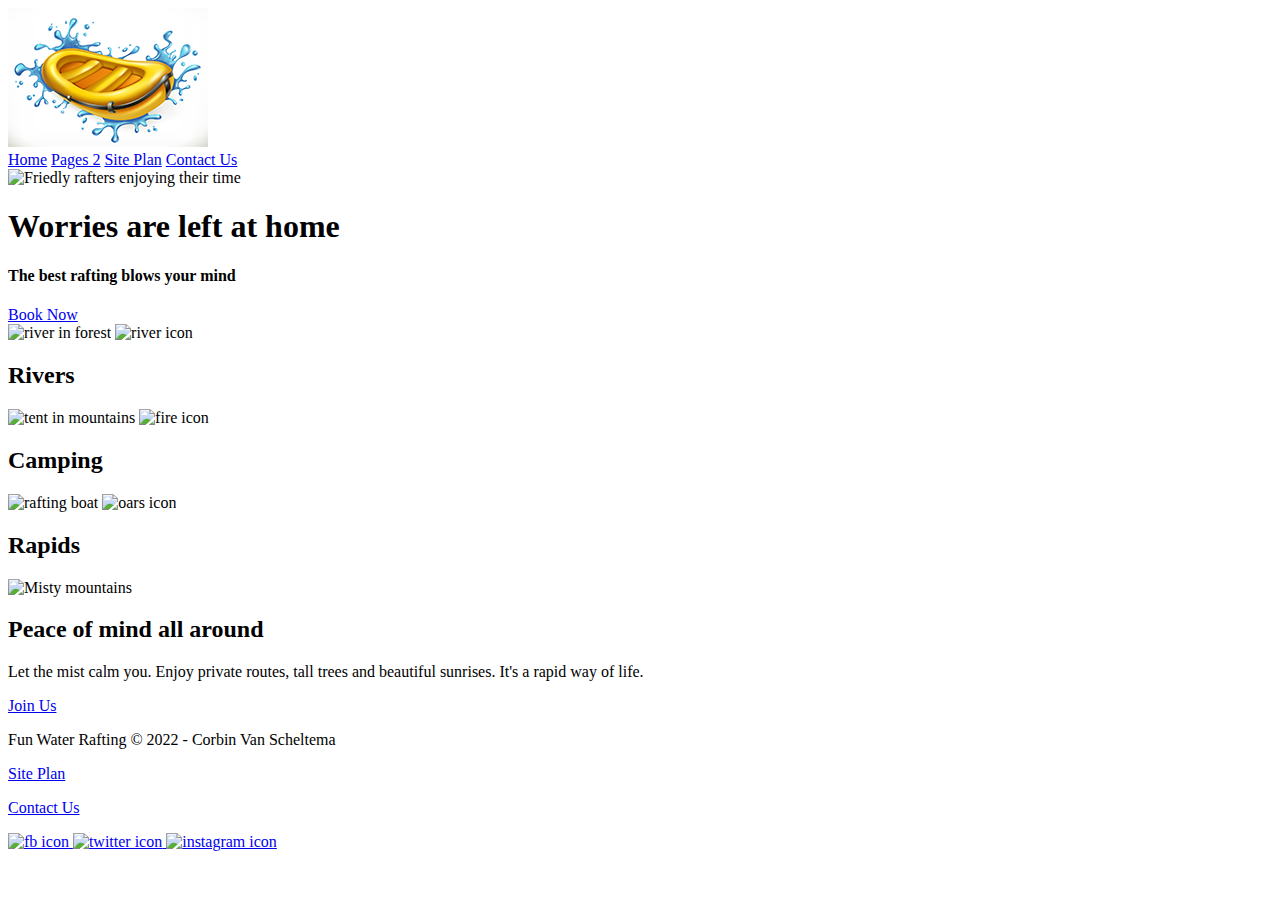
==== wwr/index.html @ 4d09a05f "Add files via upload" ====
<!DOCTYPE html>
<html lang="en">
<head>
    <meta charset="UTF-8">
    <meta http-equiv="X-UA-Compatible" content="IE=edge">
    <meta name="viewport" content="width=device-width, initial-scale=1.0">
    <title>Fun Water Rafting | Adventure River Expierence | Home</title>
</head>
<body>
    <header>
        <a id="logo_link" href="index.html">
            <img class="logo" src="images/raft.png" alt="Fun Water Logo">
        </a>
        <nav>
            <a href="index.html">Home</a>
            <a href="#">Pages 2</a>
            <a href="site-plan-rafting.html">Site Plan</a>
            <a href="contactus.html">Contact Us</a>
        </nav>
</header>
<div id="hero">
    <div id="hero-box">
        <img id="hero-img" src="images/hero.jpg" alt="Friedly rafters enjoying their time">
    </div>
    <section id="hero-msg">
        <h1 class="home-title">Worries are left at home</h1>
        <h4>The best rafting blows your mind</h4>
        <div class='button-box'>
            <a class='book' href="rates.html">Book Now</a>
        </div>
    </section>
</div>
<main class="home-grid"></main>
    <section class="rivers-card">
        <img class="card-img" src="images/rivers.jpg" alt="river in forest">
        <img class="icon" src="images/river_icon.png" alt="river icon">
        <h2>Rivers</h2>
    </section>
    <section class="camping-card">
        <img class="card-img" src="images/camping.jpg" alt="tent in mountains">
        <img class="icon" src="images/fire_icon.png" alt="fire icon">
        <h2>Camping</h2>
    </section>
    <section class="rapids-card">
        <img class="card-img" src="images/rapids.jpg" alt="rafting boat">
        <img class="icon" src="images/oars.png" alt="oars icon">
        <h2>Rapids</h2>
    </section>
    <img class="mountains" src="images/mountains.jpg" alt="Misty mountains">
    <section class="msg">
        <h2>Peace of mind all around</h2>
        <p>Let the mist calm you. Enjoy private routes, tall trees and beautiful sunrises. It's a rapid way of life.</p>
        <a class='join' href="rivers.html">Join Us</a>
    </section>
</main>
<footer>
    <p>Fun Water Rafting &copy; 2022 - Corbin Van Scheltema</p>
    <p><a href="site-plan-rafting.html">Site Plan</a></p>
    <p><a href="contactus.html">Contact Us</a></p>
    <div class="social">
        <a href="https://facebook.com">
            <img src="images/facebook.png" alt="fb icon">
        </a>
        <a href="https://twitter.com">
            <img src="images/twitter.png" alt="twitter icon">
        </a>
        <a href="https://instagram.com">
            <img src="images/instagram.png" alt="instagram icon">
        </a>
    </div>
</footer>

</body>
</html>
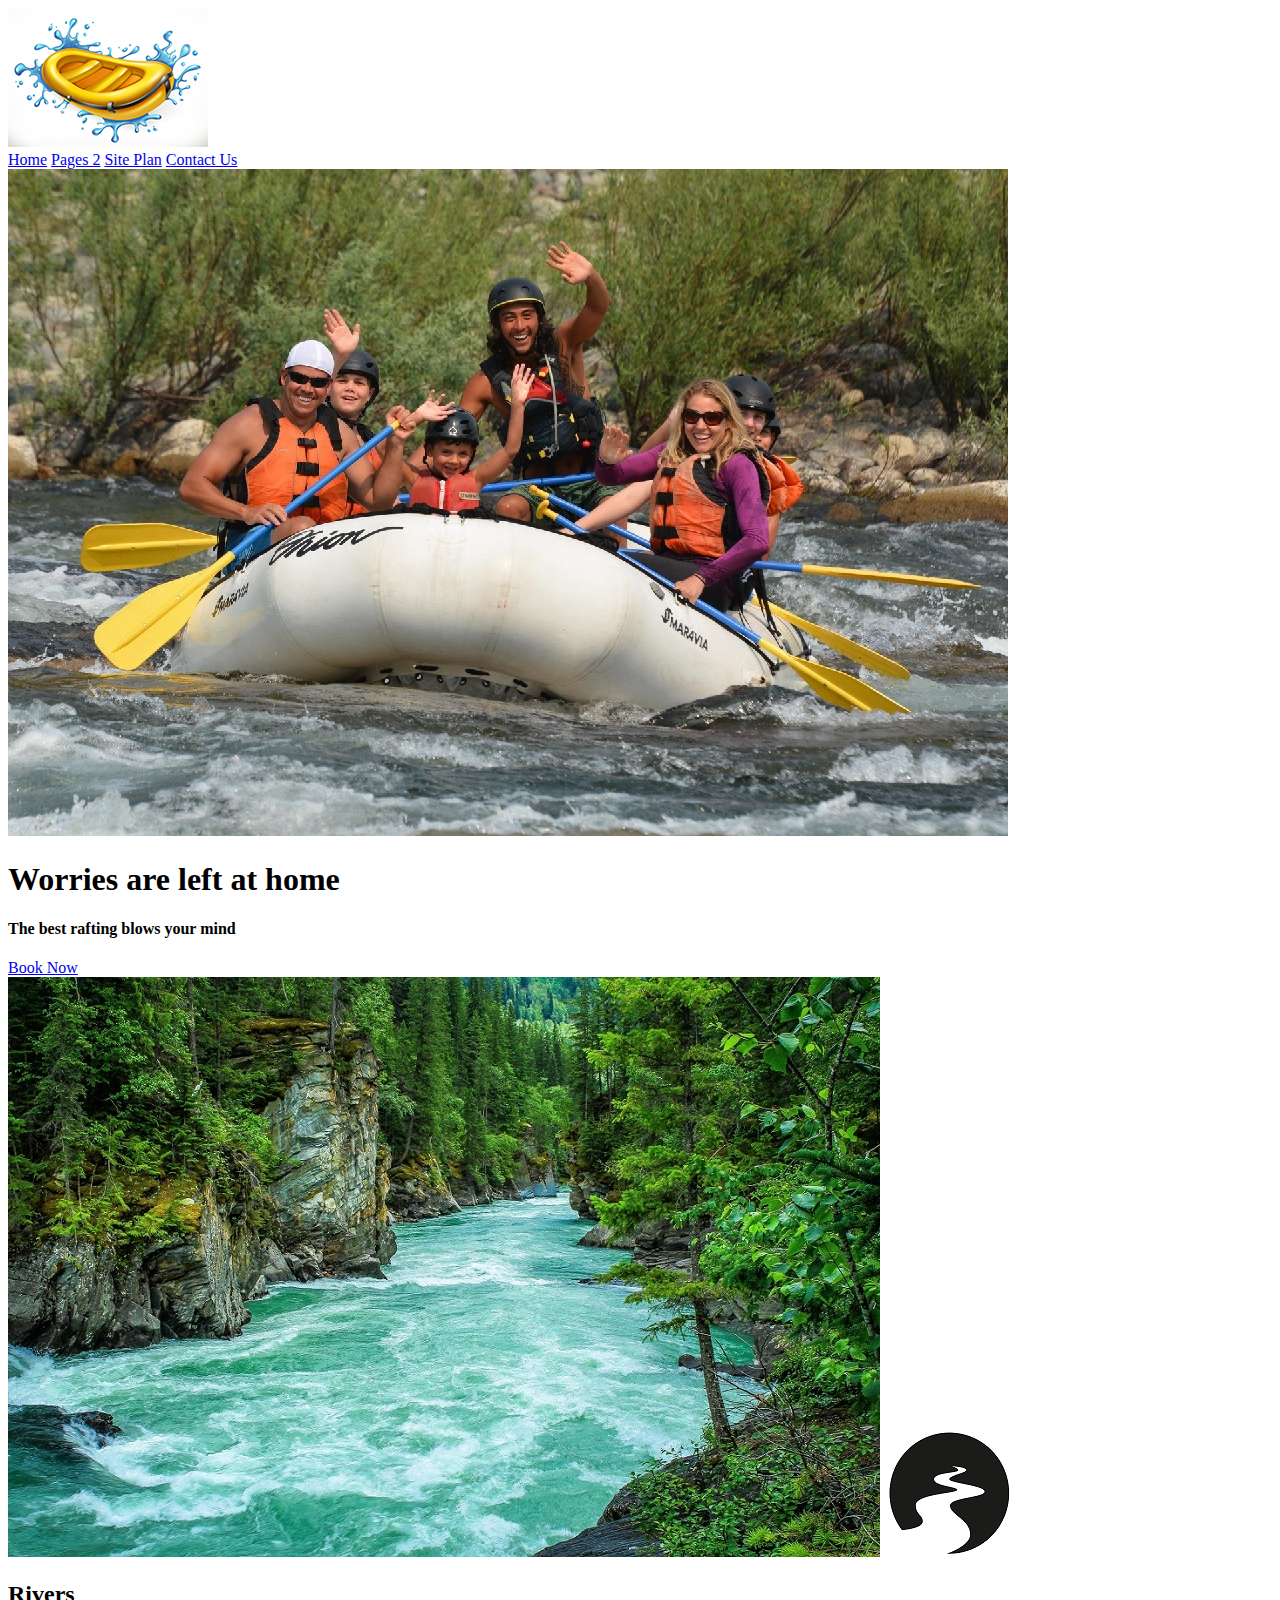
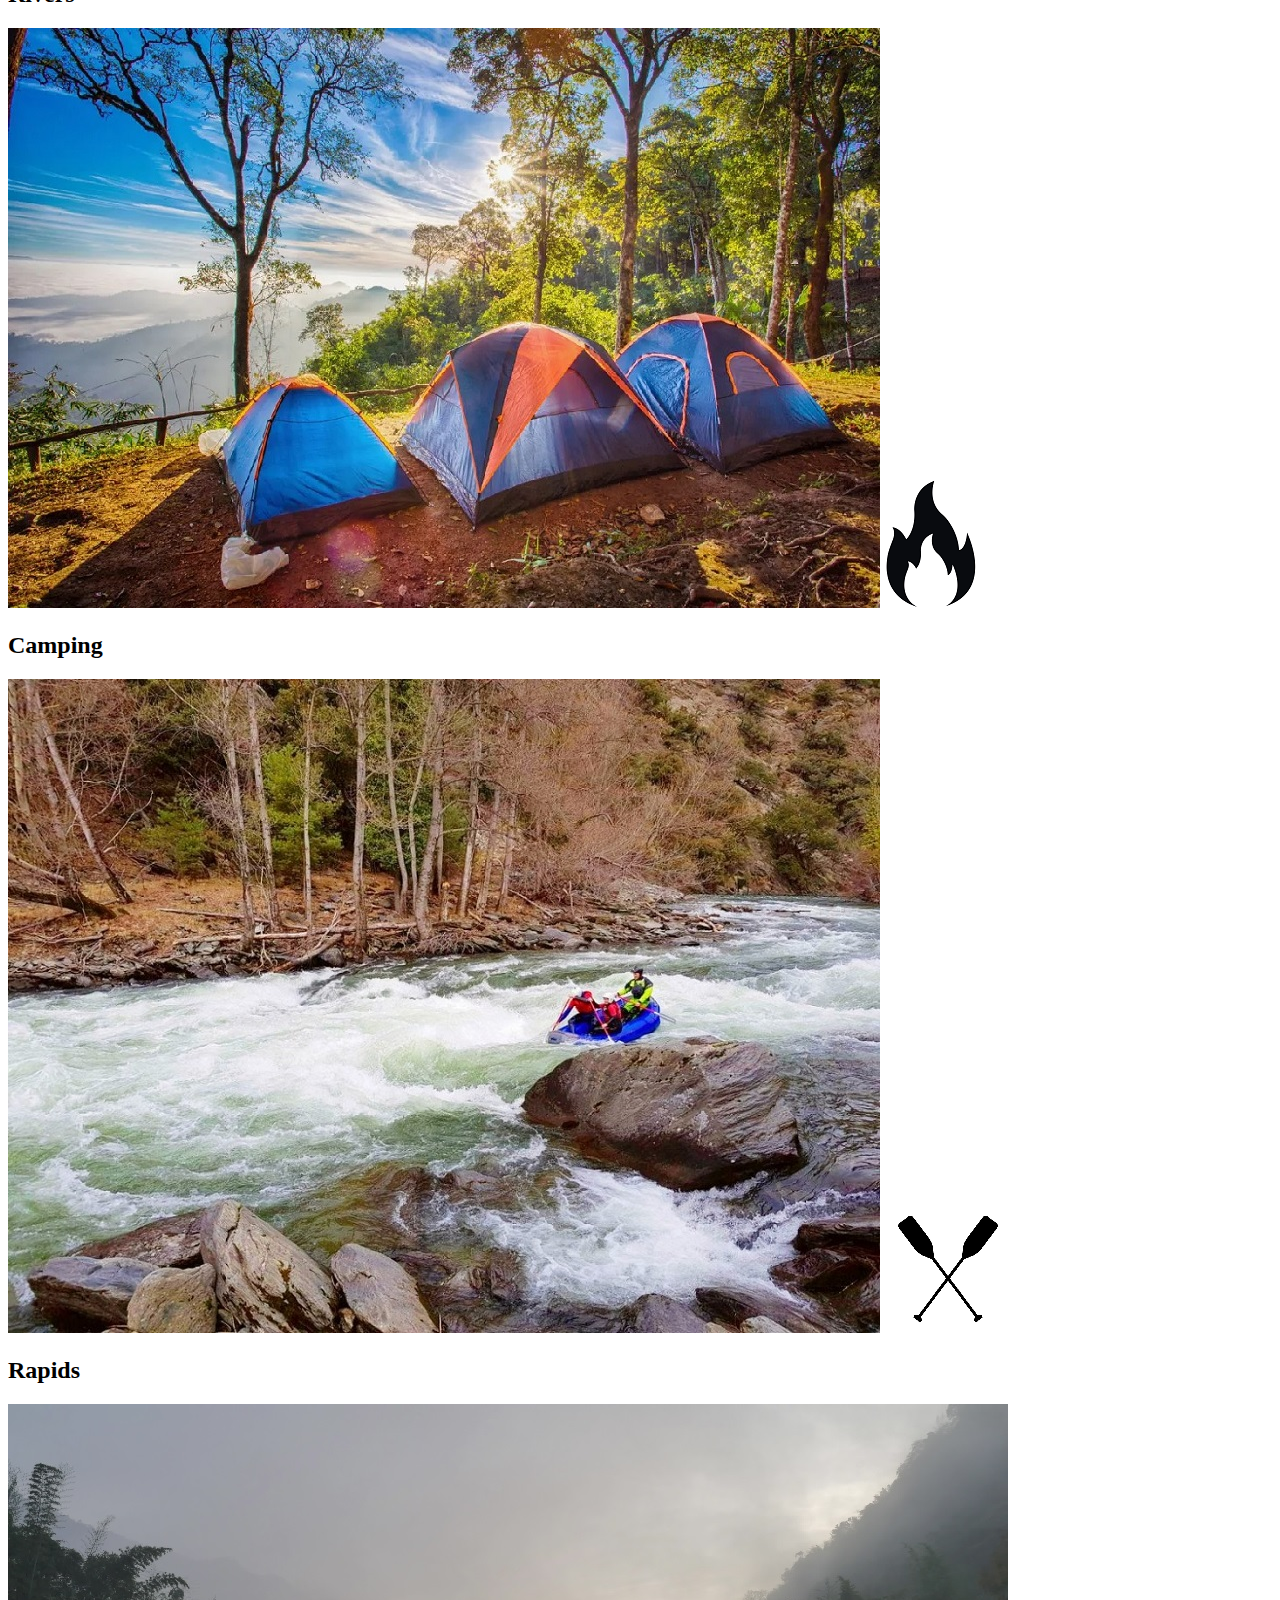
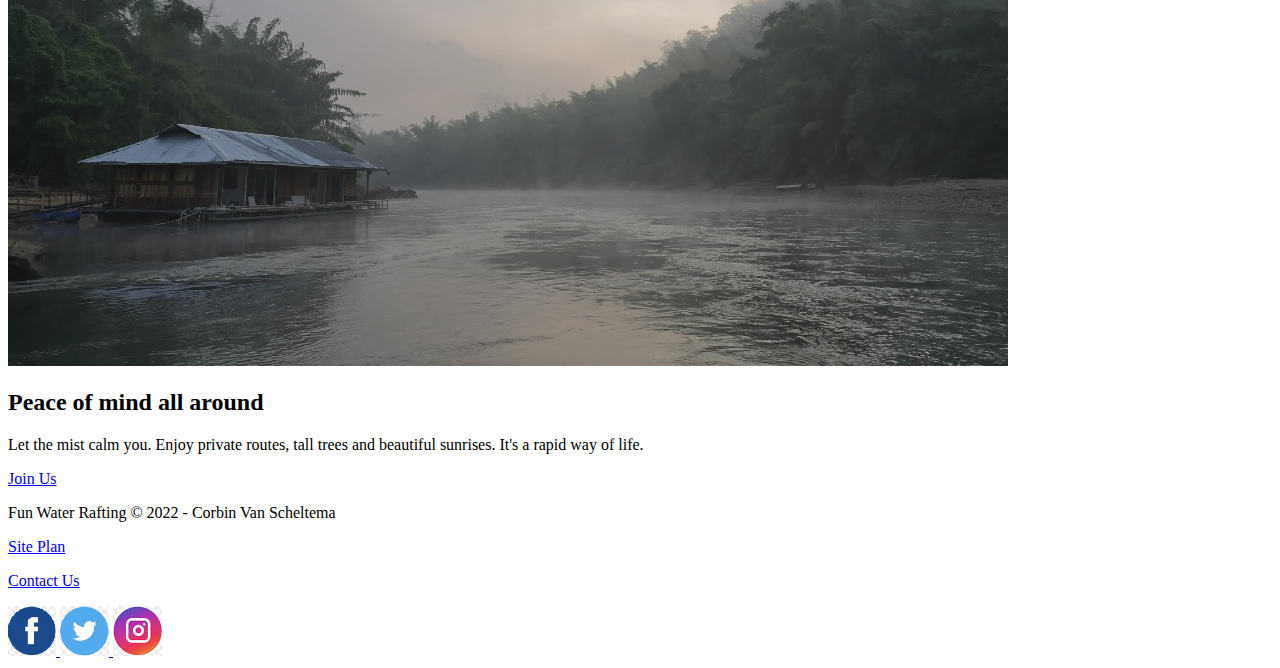
==== commit 33341bf7: "Add files via upload" ====
--- a/wwr/index.html
+++ b/wwr/index.html
@@ -6,6 +6,7 @@
     <meta http-equiv="X-UA-Compatible" content="IE=edge">
     <meta name="viewport" content="width=device-width, initial-scale=1.0">
     <title>Fun Water Rafting | Adventure River Expierence | Home</title>
+    <link rel="stylesheet" href="styles/styles.css">
 </head>
 <body>
     <header>
@@ -33,20 +34,21 @@
 </div>
 <main class="home-grid"></main>
     <section class="rivers-card">
-        <img class="card-img" src="images/rivers.jpg" alt="river in forest">
-        <img class="icon" src="images/river_icon.png" alt="river icon">
+<img src="images/rivers.jpg" alt="rivers" class="center"> 
+        <img src="images/river_icon.png" alt="river icon" class="center">
         <h2>Rivers</h2>
     </section>
     <section class="camping-card">
-        <img class="card-img" src="images/camping.jpg" alt="tent in mountains">
-        <img class="icon" src="images/fire_icon.png" alt="fire icon">
+        <img src="images/camping.jpg" alt="tent in mountains" class="center">
+        <img src="images/fire_icon.png" alt="fire icon" class="center">
         <h2>Camping</h2>
     </section>
     <section class="rapids-card">
-        <img class="card-img" src="images/rapids.jpg" alt="rafting boat">
-        <img class="icon" src="images/oars.png" alt="oars icon">
+        <img src="images/rapids.jpg" alt="rafting boat" class="center">
+        <img src="images/oars.png" alt="oars icon" class="center">
         <h2>Rapids</h2>
     </section>
+    <div id="background"></div>
     <img class="mountains" src="images/mountains.jpg" alt="Misty mountains">
     <section class="msg">
         <h2>Peace of mind all around</h2>
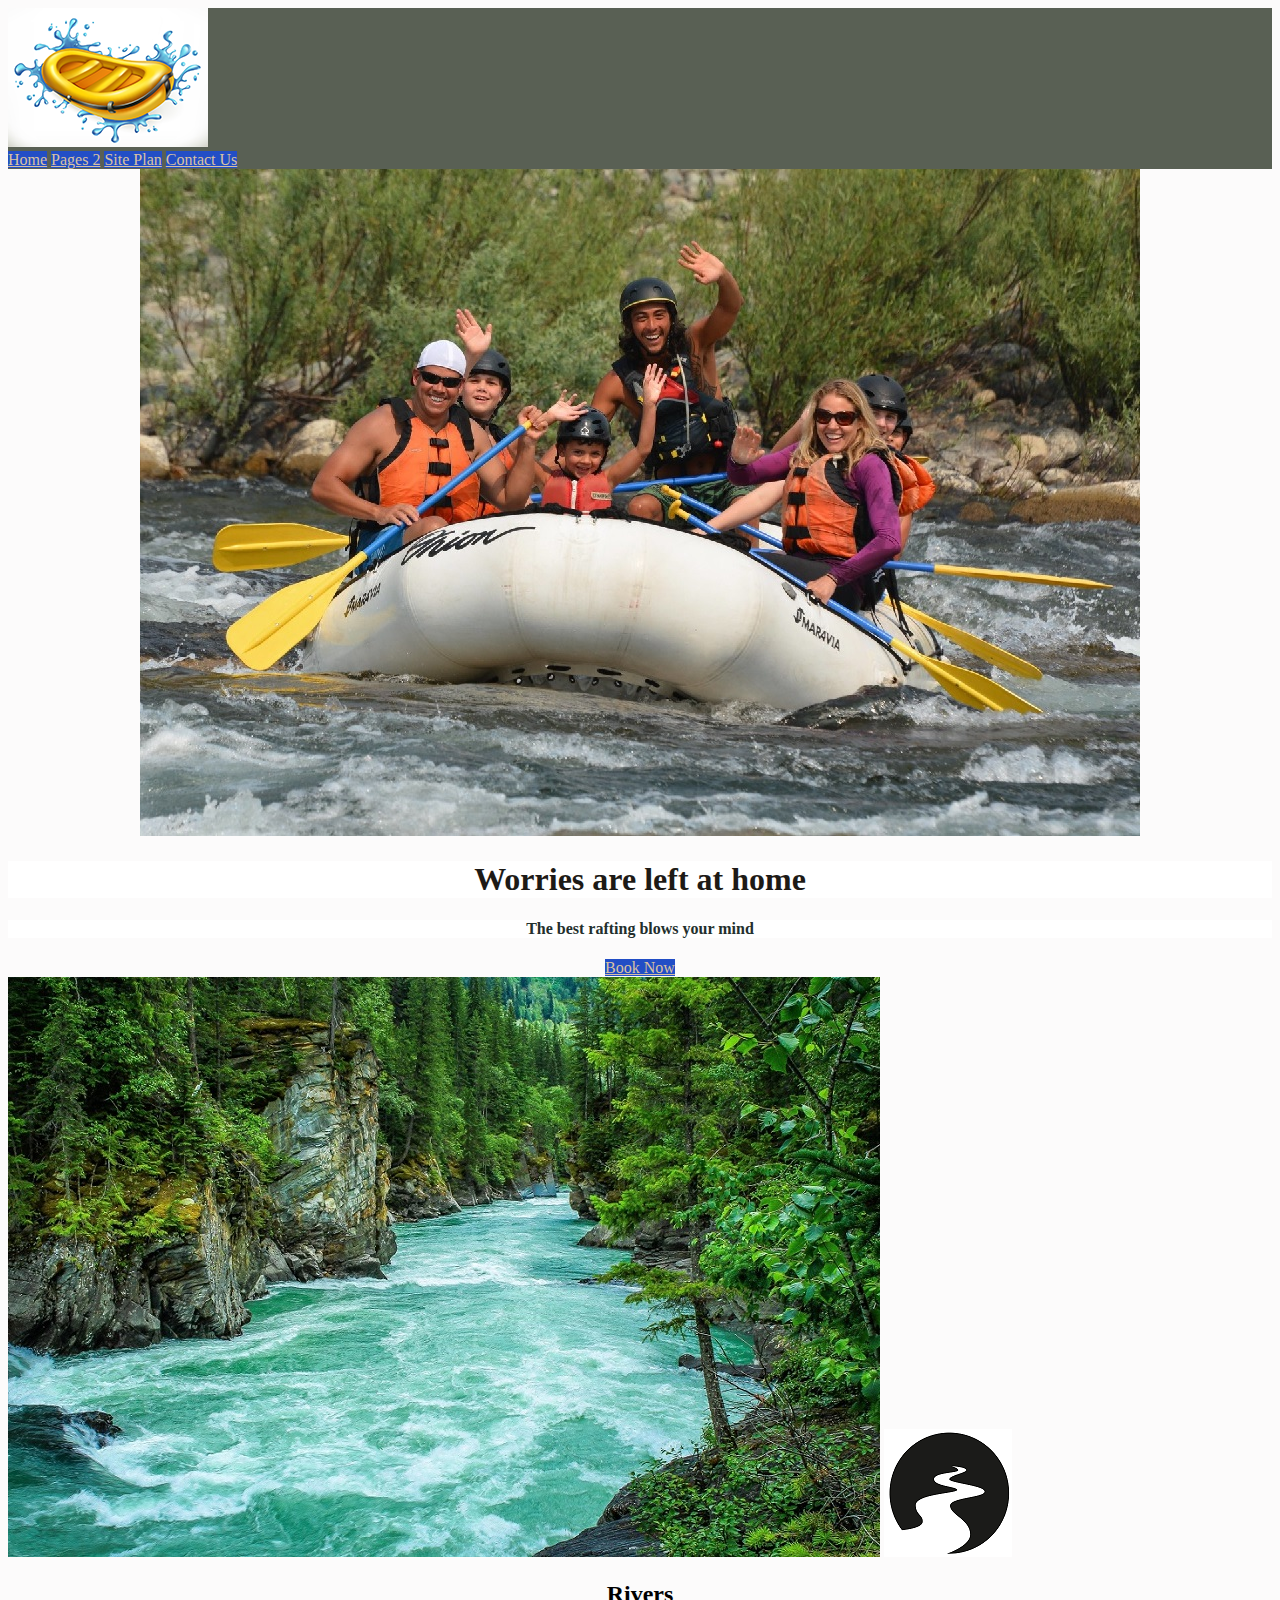
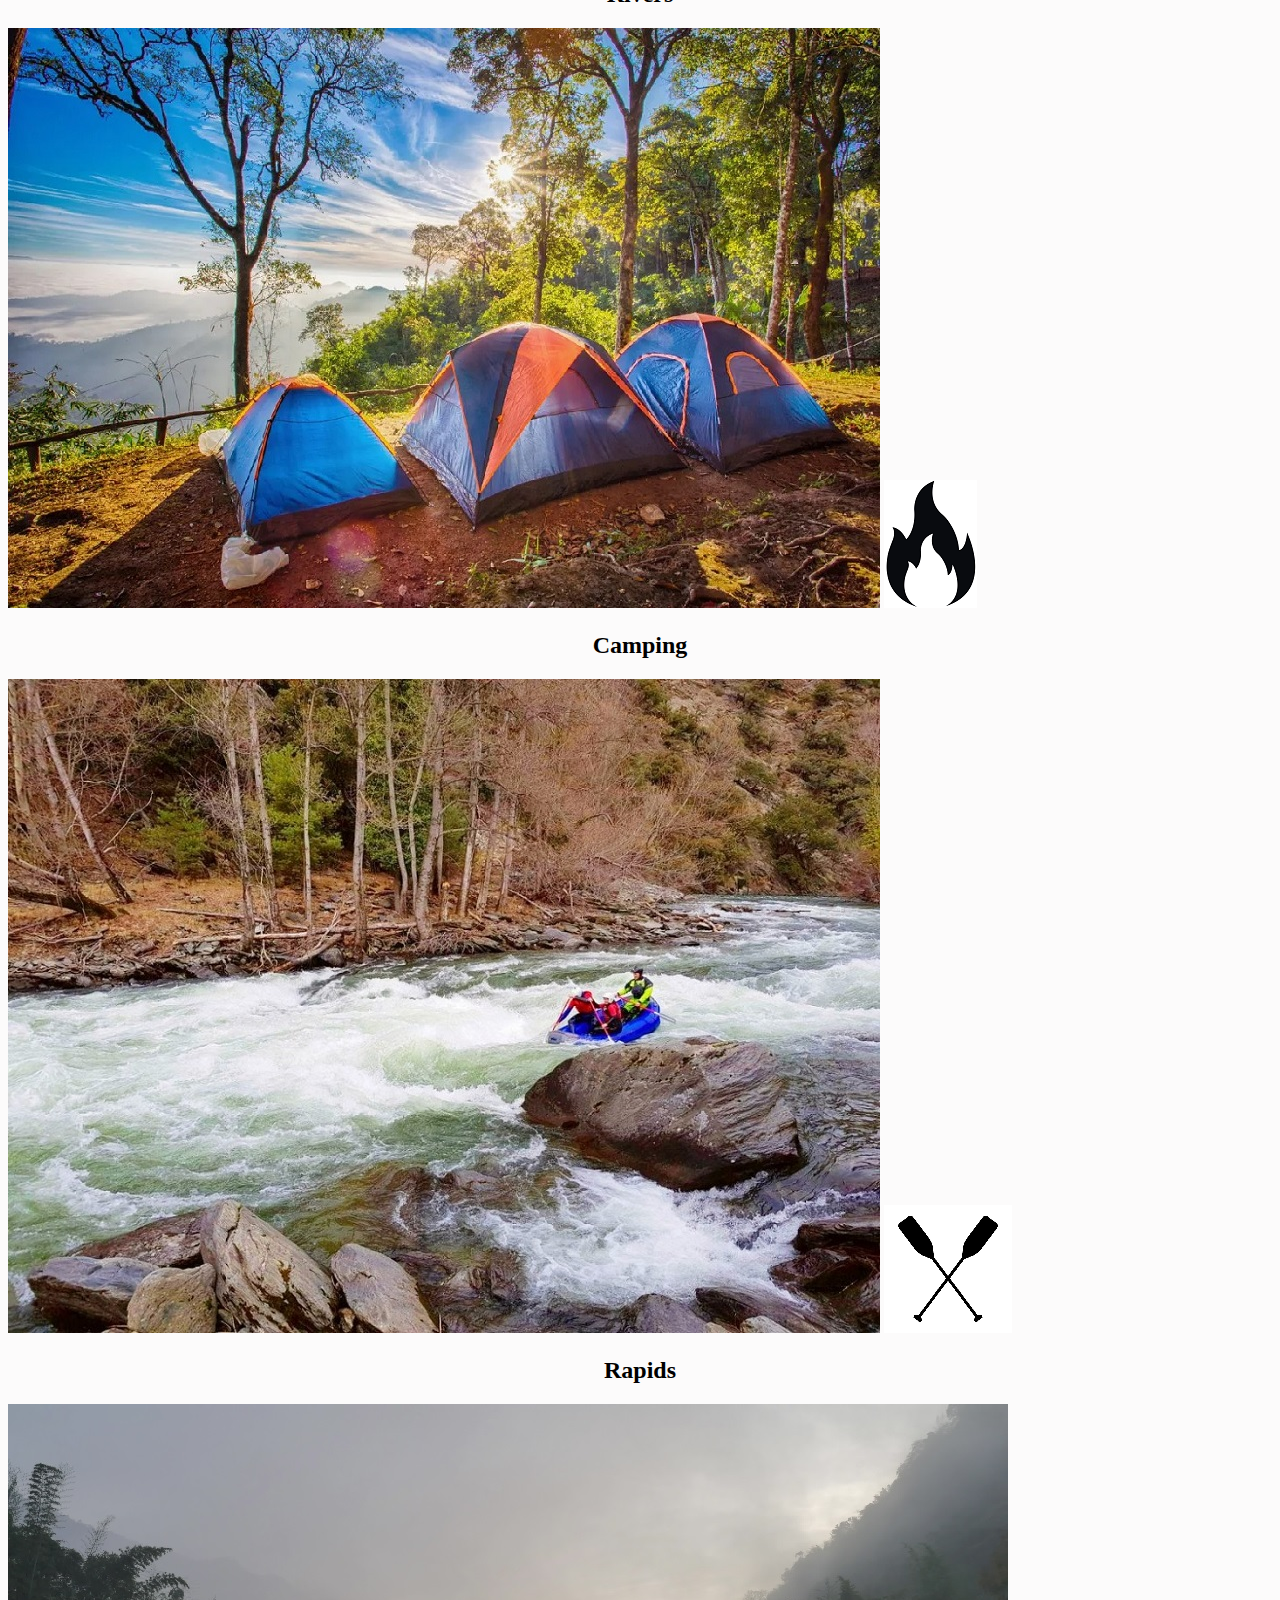
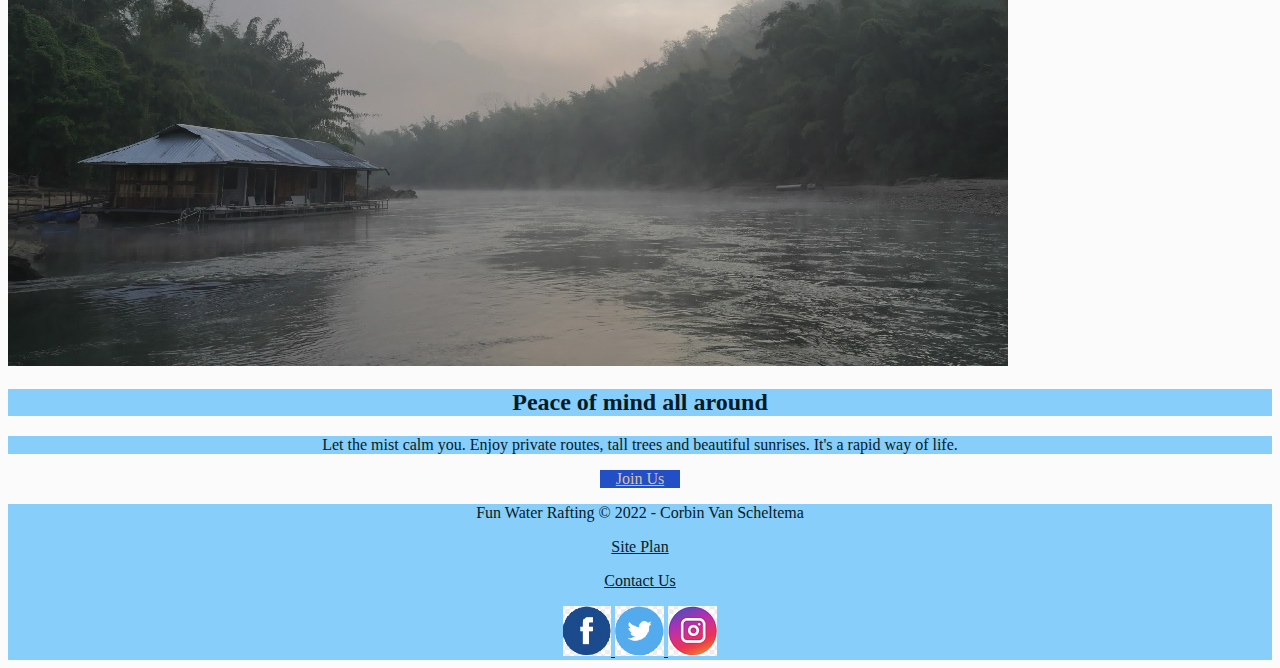
==== commit 6c480b7f: "Add files via upload" ====
--- a/wwr/index.html
+++ b/wwr/index.html
@@ -34,18 +34,18 @@
 </div>
 <main class="home-grid"></main>
     <section class="rivers-card">
-<img src="images/rivers.jpg" alt="rivers" class="center"> 
-        <img src="images/river_icon.png" alt="river icon" class="center">
+<img src="images/rivers.jpg" alt="rivers"> 
+        <img src="images/river_icon.png" alt="river icon" class="icon">
         <h2>Rivers</h2>
     </section>
     <section class="camping-card">
-        <img src="images/camping.jpg" alt="tent in mountains" class="center">
-        <img src="images/fire_icon.png" alt="fire icon" class="center">
+        <img src="images/camping.jpg" alt="tent in mountains">
+        <img src="images/fire_icon.png" alt="fire icon" class="icon">
         <h2>Camping</h2>
     </section>
     <section class="rapids-card">
-        <img src="images/rapids.jpg" alt="rafting boat" class="center">
-        <img src="images/oars.png" alt="oars icon" class="center">
+        <img src="images/rapids.jpg" alt="rafting boat">
+        <img src="images/oars.png" alt="oars icon" class="icon">
         <h2>Rapids</h2>
     </section>
     <div id="background"></div>
--- a/wwr/styles/styles.css
+++ b/wwr/styles/styles.css
@@ -0,0 +1,101 @@
+/*Number 12 Background Colours*/
+
+div {
+    text-align: center;
+    max-width: 1600px;
+    margin: 0 auto;
+}
+
+body {
+    background-color: #fcfbfb; 
+}
+header {
+    background-color:rgba(20,30,13, .7);
+}
+nav a:hover {
+    background-color: rgb(139, 92, 92);
+}
+                    
+.book, .join {
+    background-color: #fcfbfb; 
+}
+.book:hover, .join:hover {
+    background-color:rgba(20,30,13, .7);
+}
+#background {
+    background-color: rgba(41, 58, 136, 0.527);
+}
+.msg {
+    background-color: rgb(none);
+}
+footer {
+    background-color: rgb(32, 219, 200);
+} 
+
+/*Number 13 Background Colours*/
+
+nav a{
+    background-color: rgb(34, 78, 198);
+    color: #d9c2a3;
+}    
+nav a:hover {
+    background-color: lightskyblue;
+    color: #20170c;
+}    
+/*Worries are left at home*/
+.home-title {
+    background-color: rgb(255, 255, 255);
+    color: #1d1a16;
+}    
+h4 {
+    background-color: rgb(255, 255, 255);
+    color: #232f2d;
+}    
+.book, .join {
+    background-color: rgb(34, 78, 198);
+    color: #d9c2a3;
+}    
+.book:hover, .join:hover {
+    background-color: lightskyblue;
+    color: #041c2a;
+}    
+/*Peace of mind all around*/
+.msg h2 {
+    background-color: lightskyblue;
+    color: #041c2a;
+}    
+.msg p {
+    background-color: lightskyblue;
+    color: #041c2a;;
+}    
+footer {
+    background-color: lightskyblue;
+    color: #041c2a;
+}    
+footer a {
+    background-color: lightskyblue;
+    color: #041c2a;
+}    
+footer a:hover {
+    background-color: lightskyblue;
+    color: #1d1a16;
+}    
+
+
+.center,.join{
+    display:block;
+    margin-left: auto;
+    margin-right: auto;
+    width: 80px;
+  }
+  
+  hero-img {
+    display: block;
+    margin-left: auto;
+    margin-right: auto;
+    width: 100%;
+  }
+                 
+  h2,p,a {
+    text-align: center;
+  }
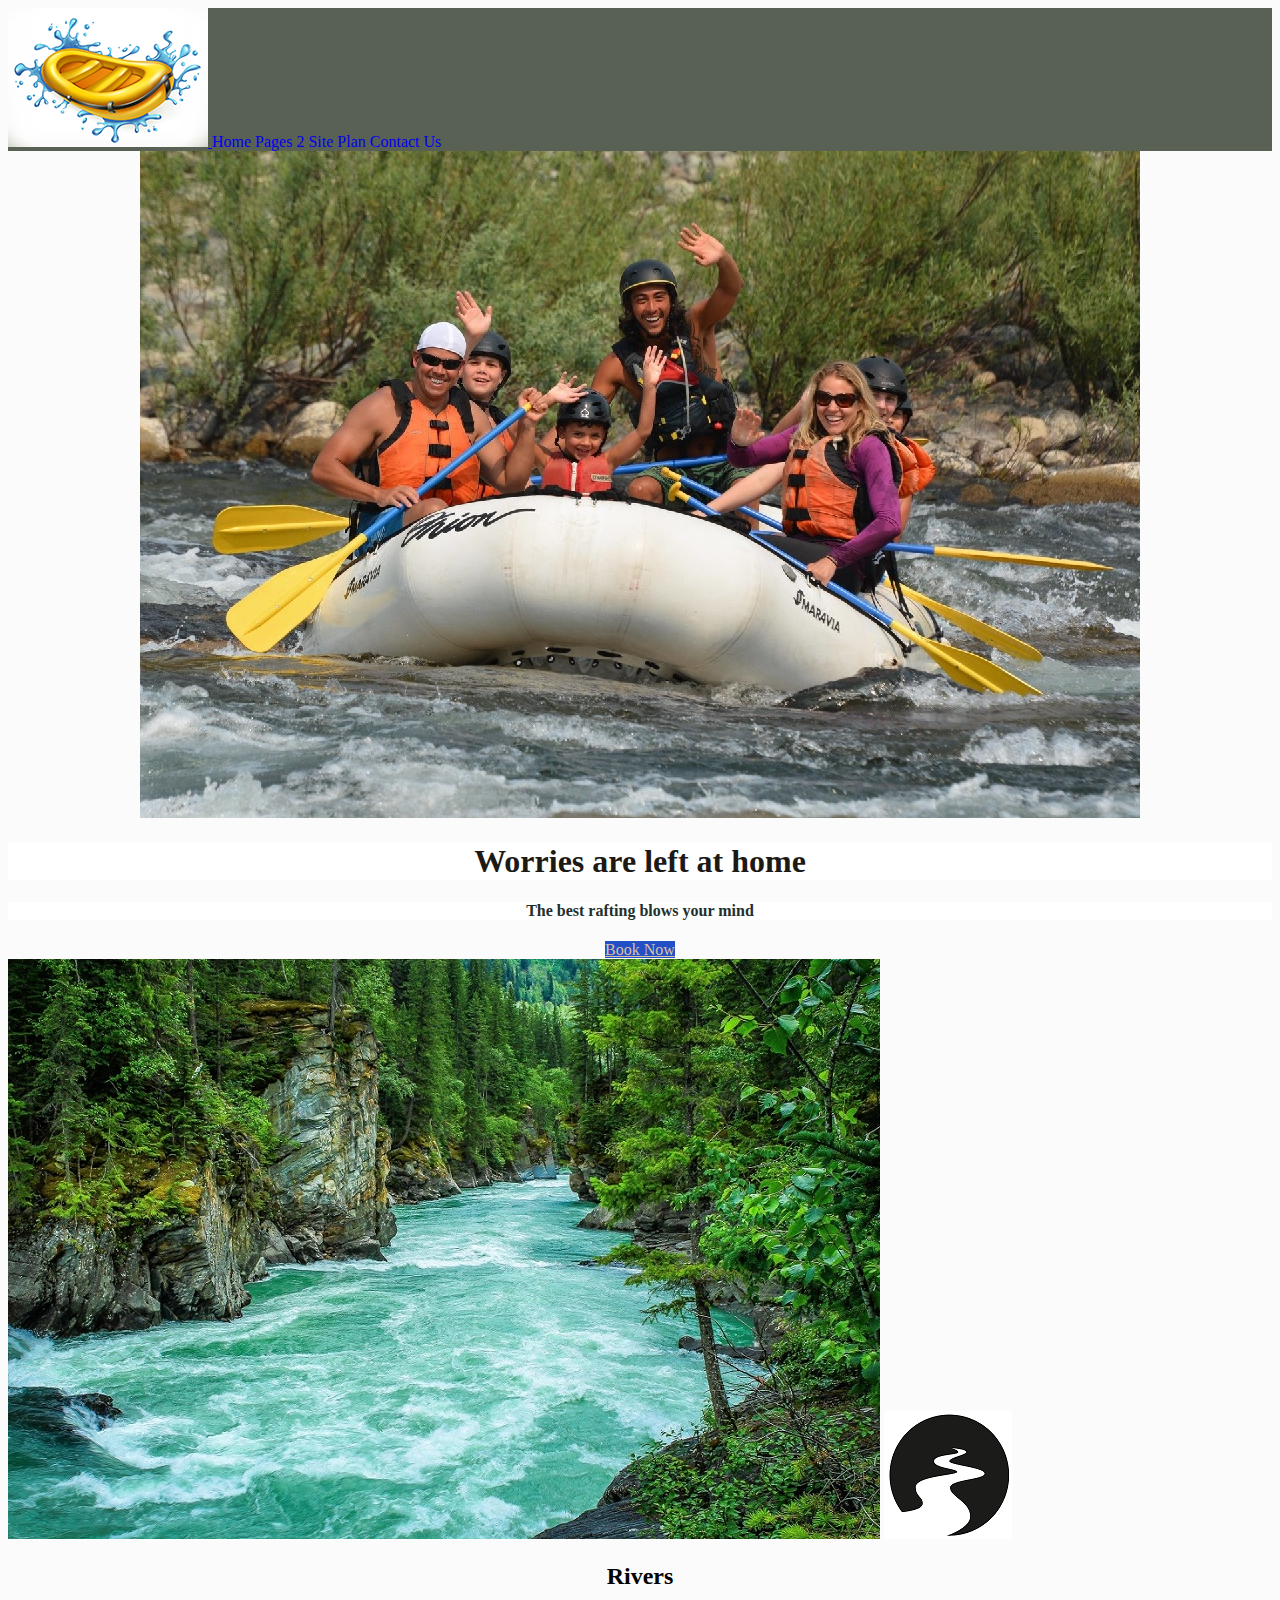
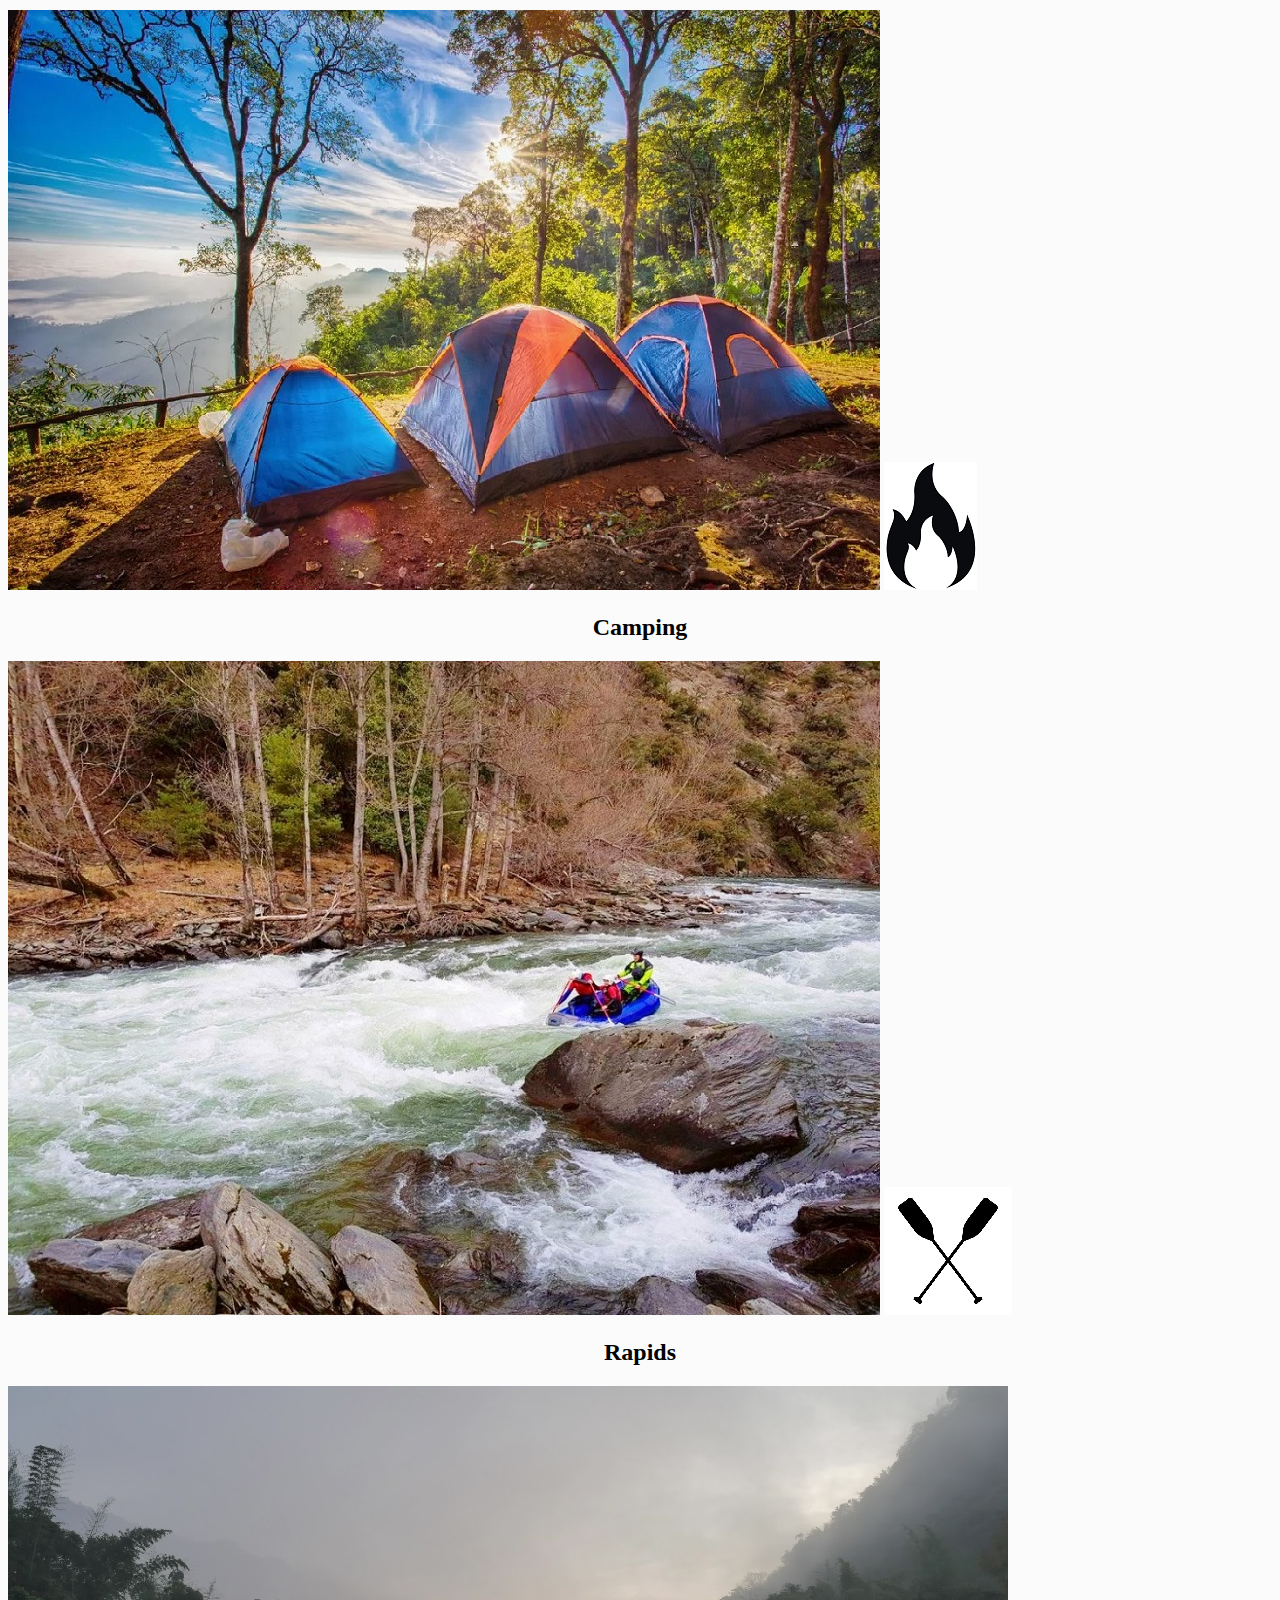
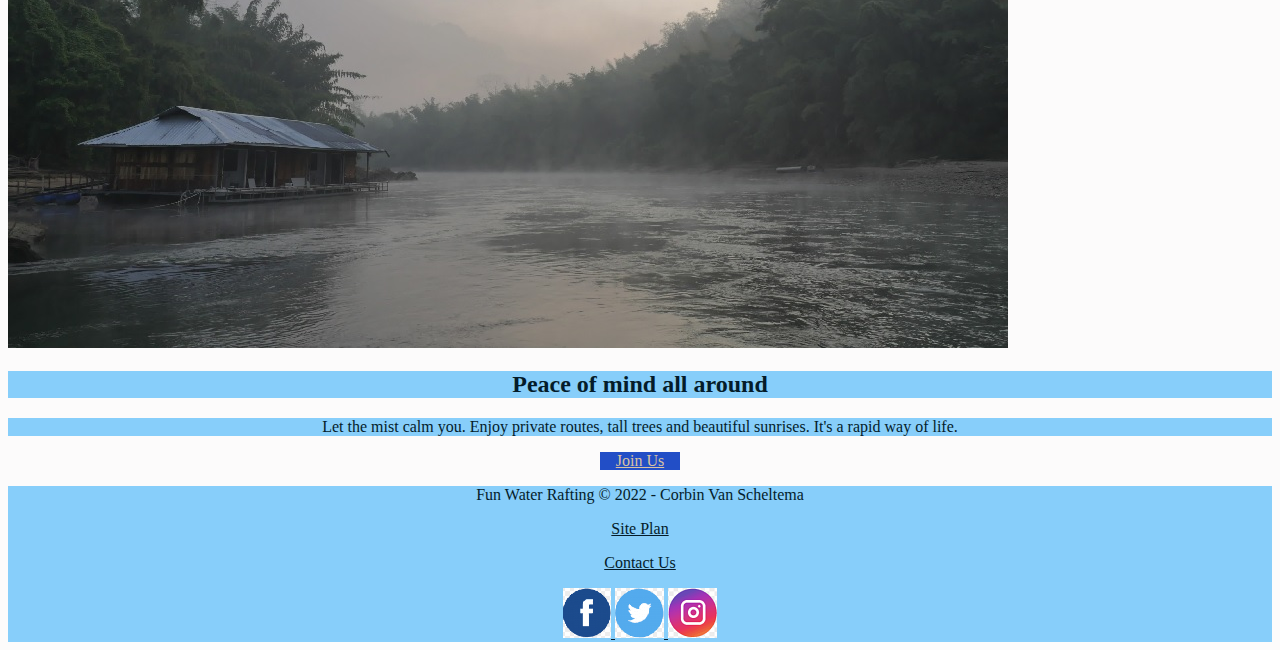
==== commit 2f8eb3c1: "Add files via upload" ====
--- a/wwr/index.html
+++ b/wwr/index.html
@@ -13,12 +13,17 @@
         <a id="logo_link" href="index.html">
             <img class="logo" src="images/raft.png" alt="Fun Water Logo">
         </a>
-        <nav>
-            <a href="index.html">Home</a>
-            <a href="#">Pages 2</a>
-            <a href="site-plan-rafting.html">Site Plan</a>
-            <a href="contactus.html">Contact Us</a>
-        </nav>
+        <style>
+            #GFG {
+                text-decoration: none;
+            }
+        </style>
+    <body> 
+        <a id = "GFG" href = "index.html">Home</a>
+        <a id = "GFG" href = "#">Pages 2</a>
+        <a id = "GFG" href = "site-plan-rafting.html">Site Plan</a>
+        <a id = "GFG" href = "contactus.html">Contact Us</a>
+    </body>
 </header>
 <div id="hero">
     <div id="hero-box">
--- a/wwr/styles/styles.css
+++ b/wwr/styles/styles.css
@@ -13,7 +13,7 @@
     background-color:rgba(20,30,13, .7);
 }
 nav a:hover {
-    background-color: rgb(139, 92, 92);
+    background-color: rgb(255, 255, 255);
 }
                     
 .book, .join {
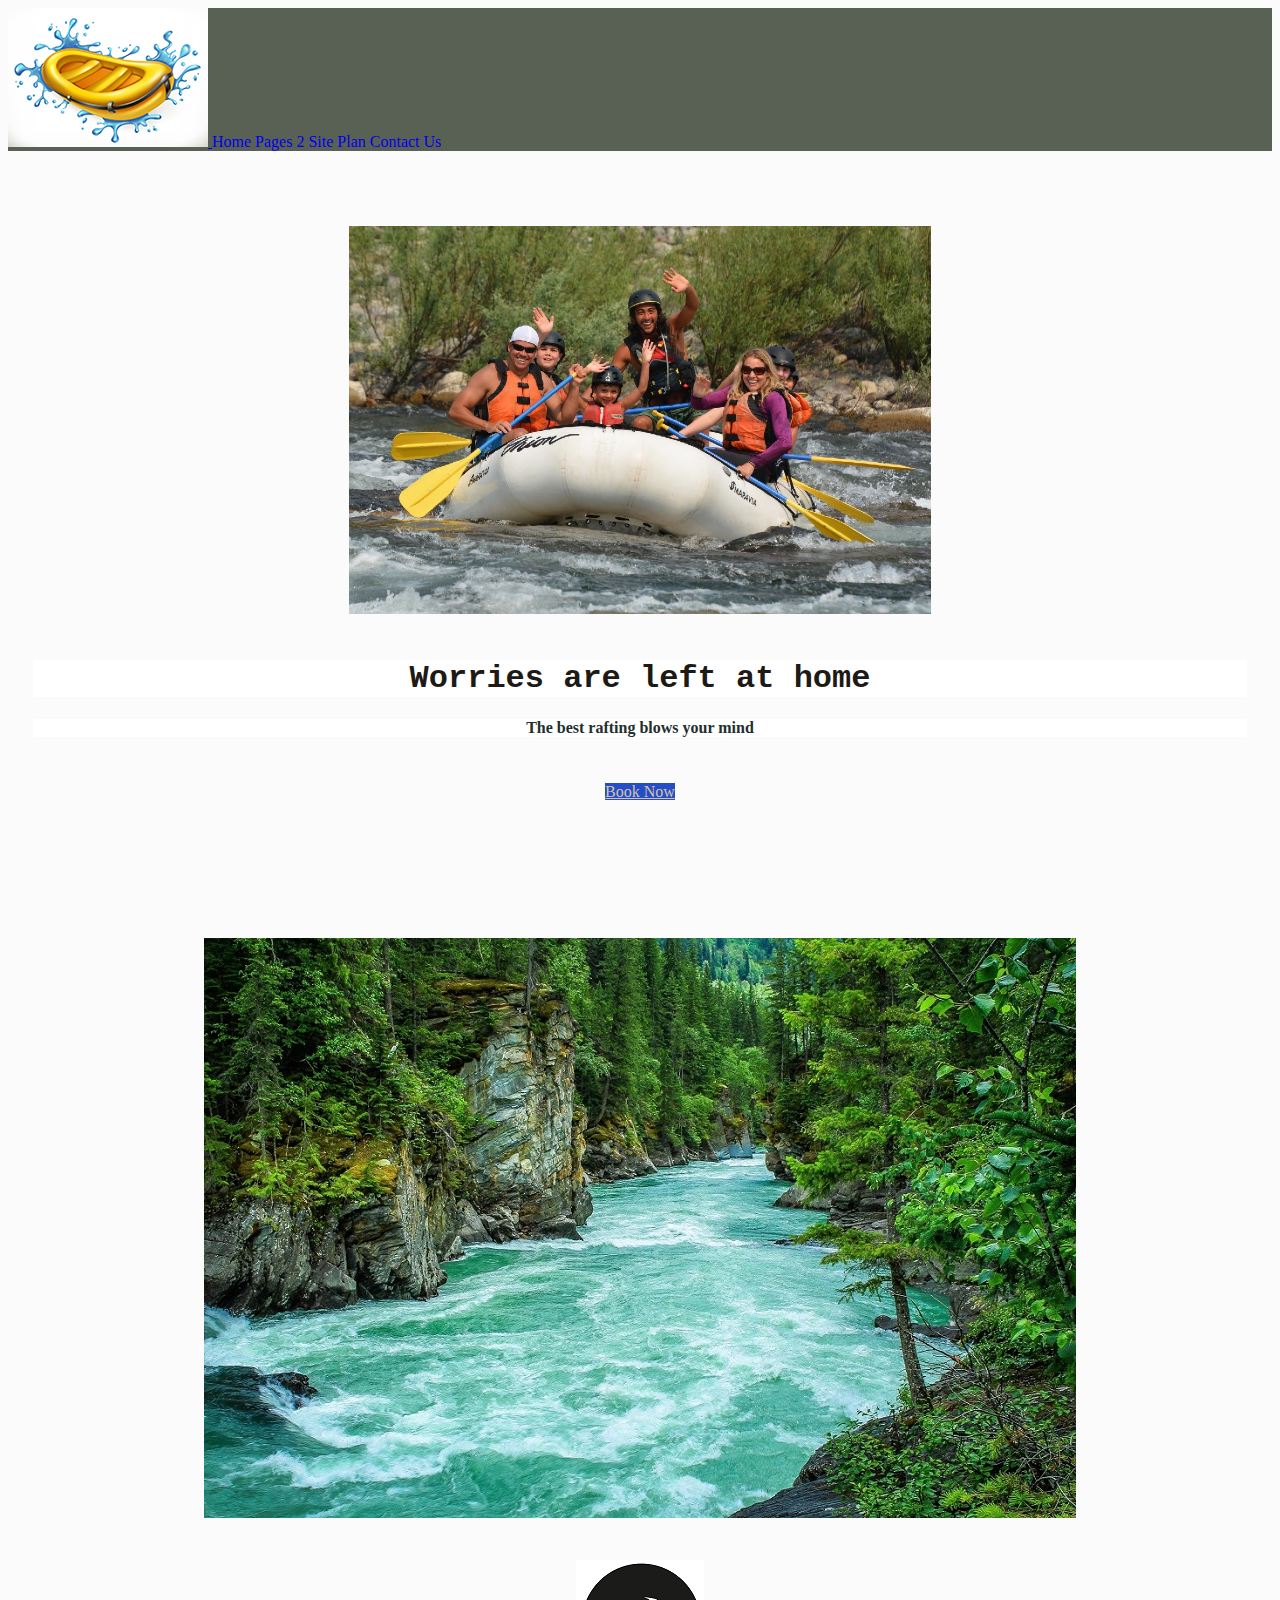
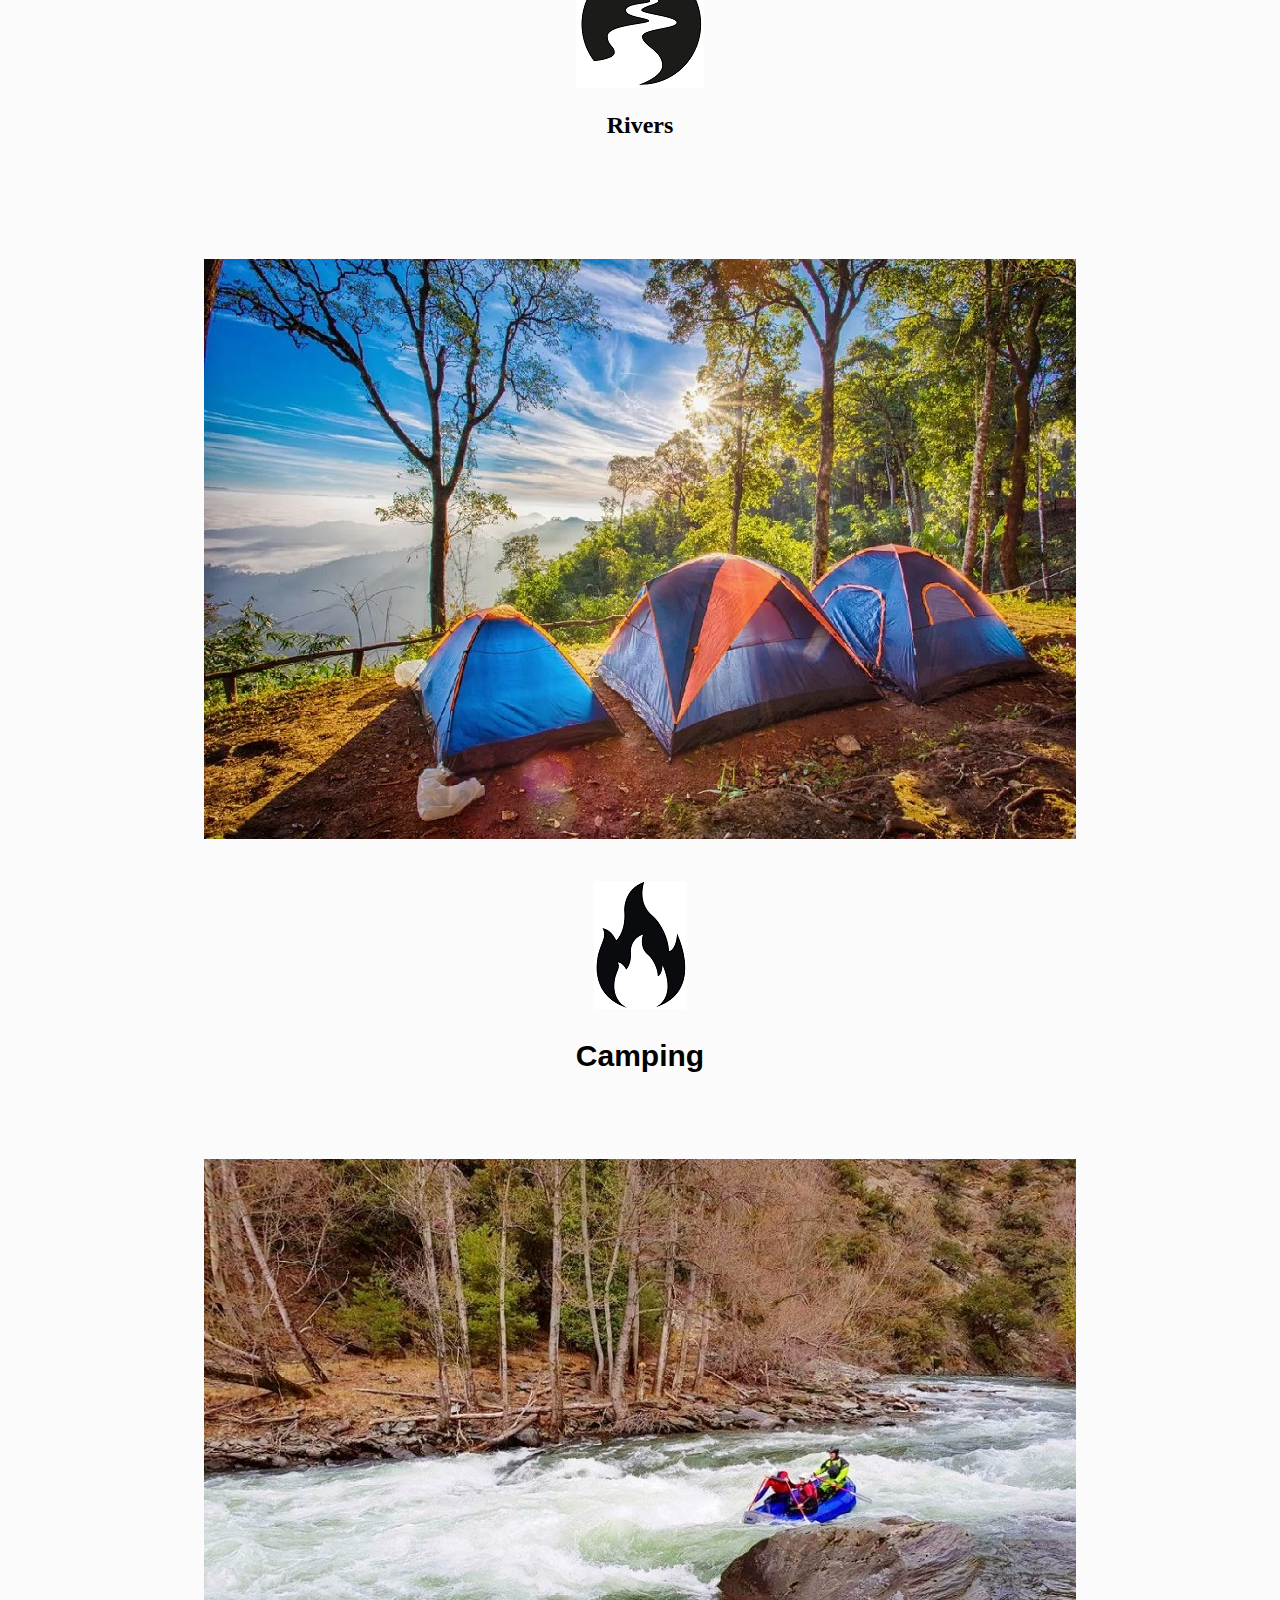
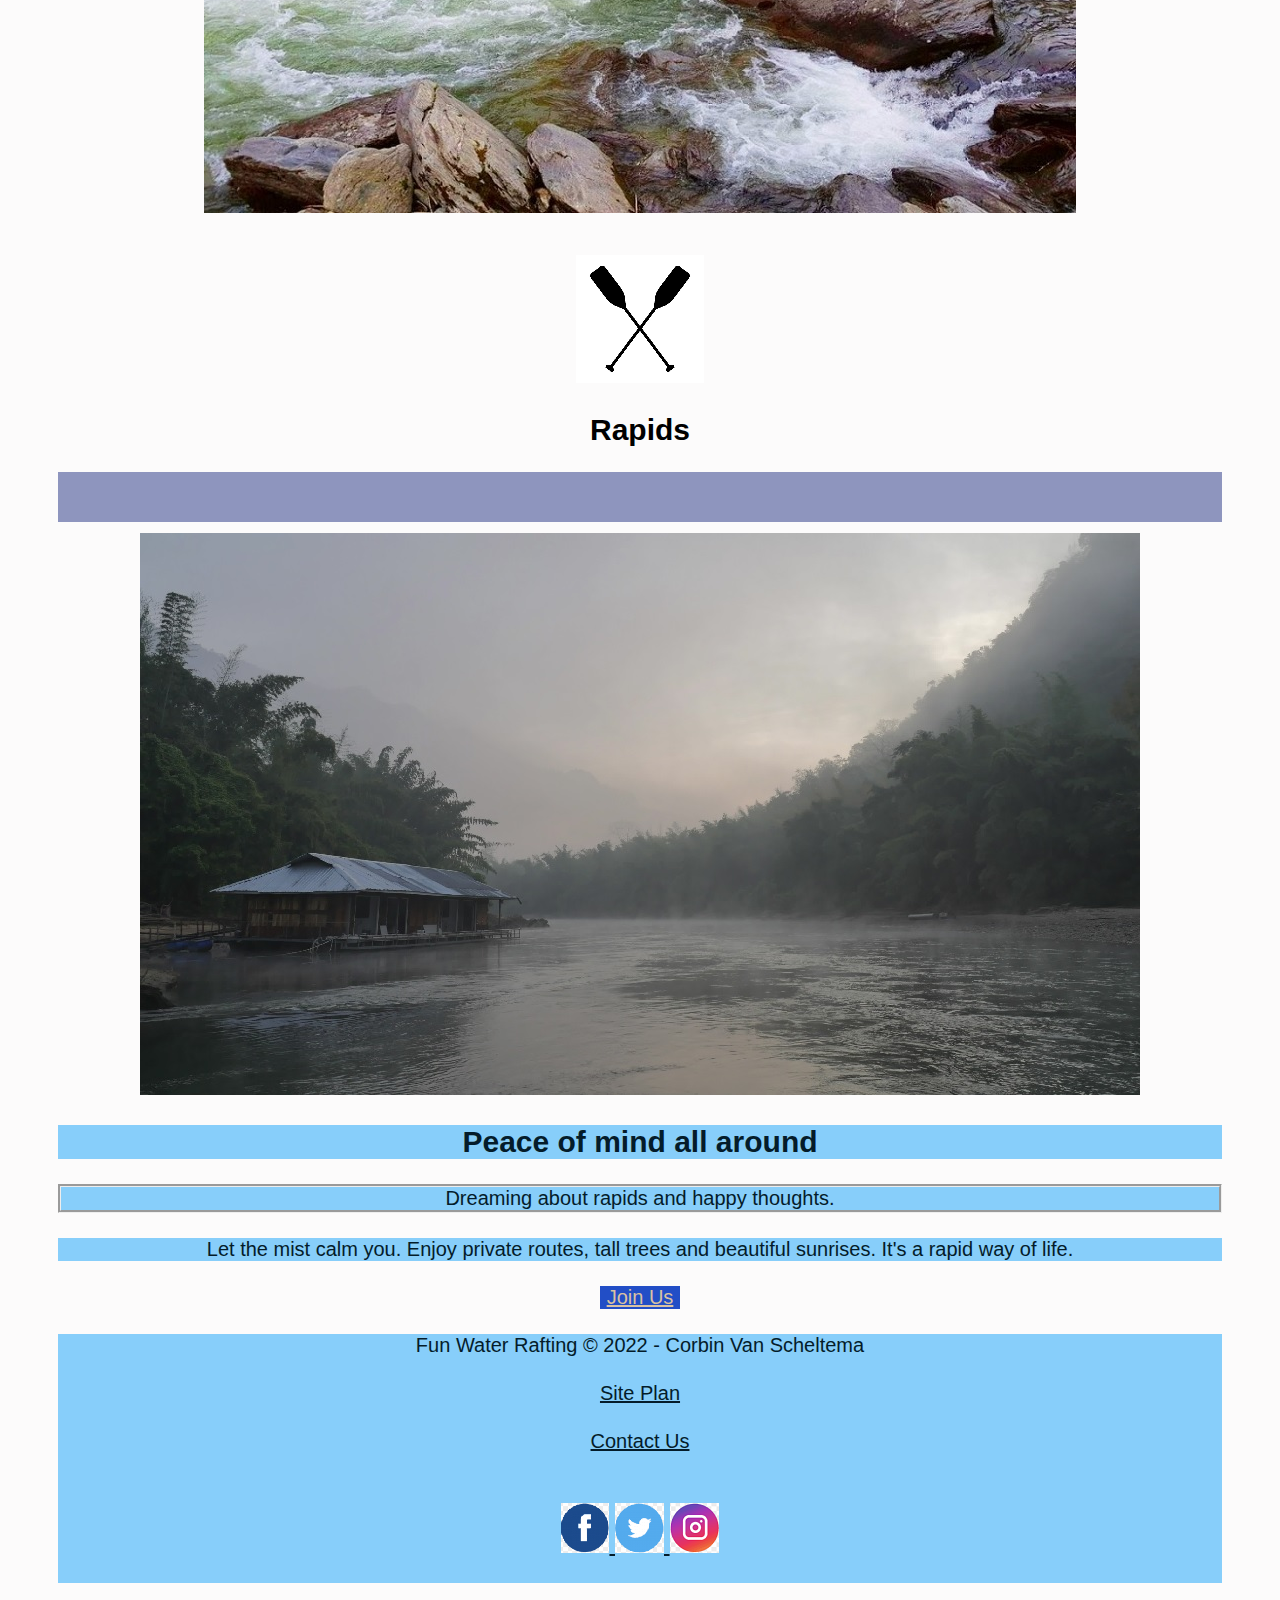
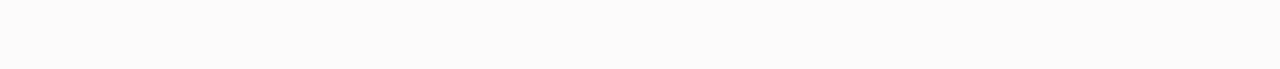
==== commit 55be0b76: "Add files via upload" ====
--- a/wwr/index.html
+++ b/wwr/index.html
@@ -27,7 +27,7 @@
 </header>
 <div id="hero">
     <div id="hero-box">
-        <img id="hero-img" src="images/hero.jpg" alt="Friedly rafters enjoying their time">
+        <img id="hero-img" src="images/hero.jpg" alt="Friedly rafters enjoying their time" class="hero-img">
     </div>
     <section id="hero-msg">
         <h1 class="home-title">Worries are left at home</h1>
@@ -37,19 +37,26 @@
         </div>
     </section>
 </div>
-<main class="home-grid"></main>
-    <section class="rivers-card">
-<img src="images/rivers.jpg" alt="rivers"> 
+</main>
+    <section>
+        <div id="rivers">
+            <div id="rivers-box">
+                <img id="rivers-image" src="images/rivers.jpg" alt="Busy rivers" class="rivers-image">
+            </div>
         <img src="images/river_icon.png" alt="river icon" class="icon">
         <h2>Rivers</h2>
     </section>
-    <section class="camping-card">
-        <img src="images/camping.jpg" alt="tent in mountains">
+        <div id="camping">
+        <div id="camping-box">
+            <img id="camping-image" src="images/camping.jpg" alt="Camping in the bush" class="camping-image">
+        </div>
         <img src="images/fire_icon.png" alt="fire icon" class="icon">
         <h2>Camping</h2>
     </section>
-    <section class="rapids-card">
-        <img src="images/rapids.jpg" alt="rafting boat">
+        <div id="rapids">
+        <div id="rapids-box">
+            <img id="rapids-image" src="images/rapids.jpg" alt="Riding the rapids" class="rapids-image">
+        </div>
         <img src="images/oars.png" alt="oars icon" class="icon">
         <h2>Rapids</h2>
     </section>
@@ -57,6 +64,7 @@
     <img class="mountains" src="images/mountains.jpg" alt="Misty mountains">
     <section class="msg">
         <h2>Peace of mind all around</h2>
+        <p class="groove">Dreaming about rapids and happy thoughts.</p>
         <p>Let the mist calm you. Enjoy private routes, tall trees and beautiful sunrises. It's a rapid way of life.</p>
         <a class='join' href="rivers.html">Join Us</a>
     </section>
--- a/wwr/styles/styles.css
+++ b/wwr/styles/styles.css
@@ -3,7 +3,7 @@
 div {
     text-align: center;
     max-width: 1600px;
-    margin: 0 auto;
+    margin: 1% auto;
 }
 
 body {
@@ -89,13 +89,46 @@
     width: 80px;
   }
   
-  hero-img {
+  .hero-img {
     display: block;
     margin-left: auto;
     margin-right: auto;
-    width: 100%;
+    width: 50%;
   }
                  
   h2,p,a {
     text-align: center;
   }
+
+  .hero-box {
+    margin: 25px 50px 75px 100px;
+  }
+
+  .h {
+    align-self: center;
+  }
+
+  .rivers-image{
+    align-self: center;
+  }
+
+  #camping-box, #rivers-box,#h2, #camping{ 
+    font-family: Arial, Helvetica, sans-serif;
+    font-size: 20px;
+    color:black
+  }
+
+  .a,h1,.p,.h4,.h2,.rivers,.camping,.rafting,.rapids{ font-family: 'Courier New', Courier, monospace; }
+
+  div {
+    padding: 25px 25px;
+  }
+
+  p {
+    margin-top: 25px;
+    margin-bottom: 25px;
+    margin-right: auto;
+    margin-left: auto;
+  }
+
+  p.groove {border-style: groove;}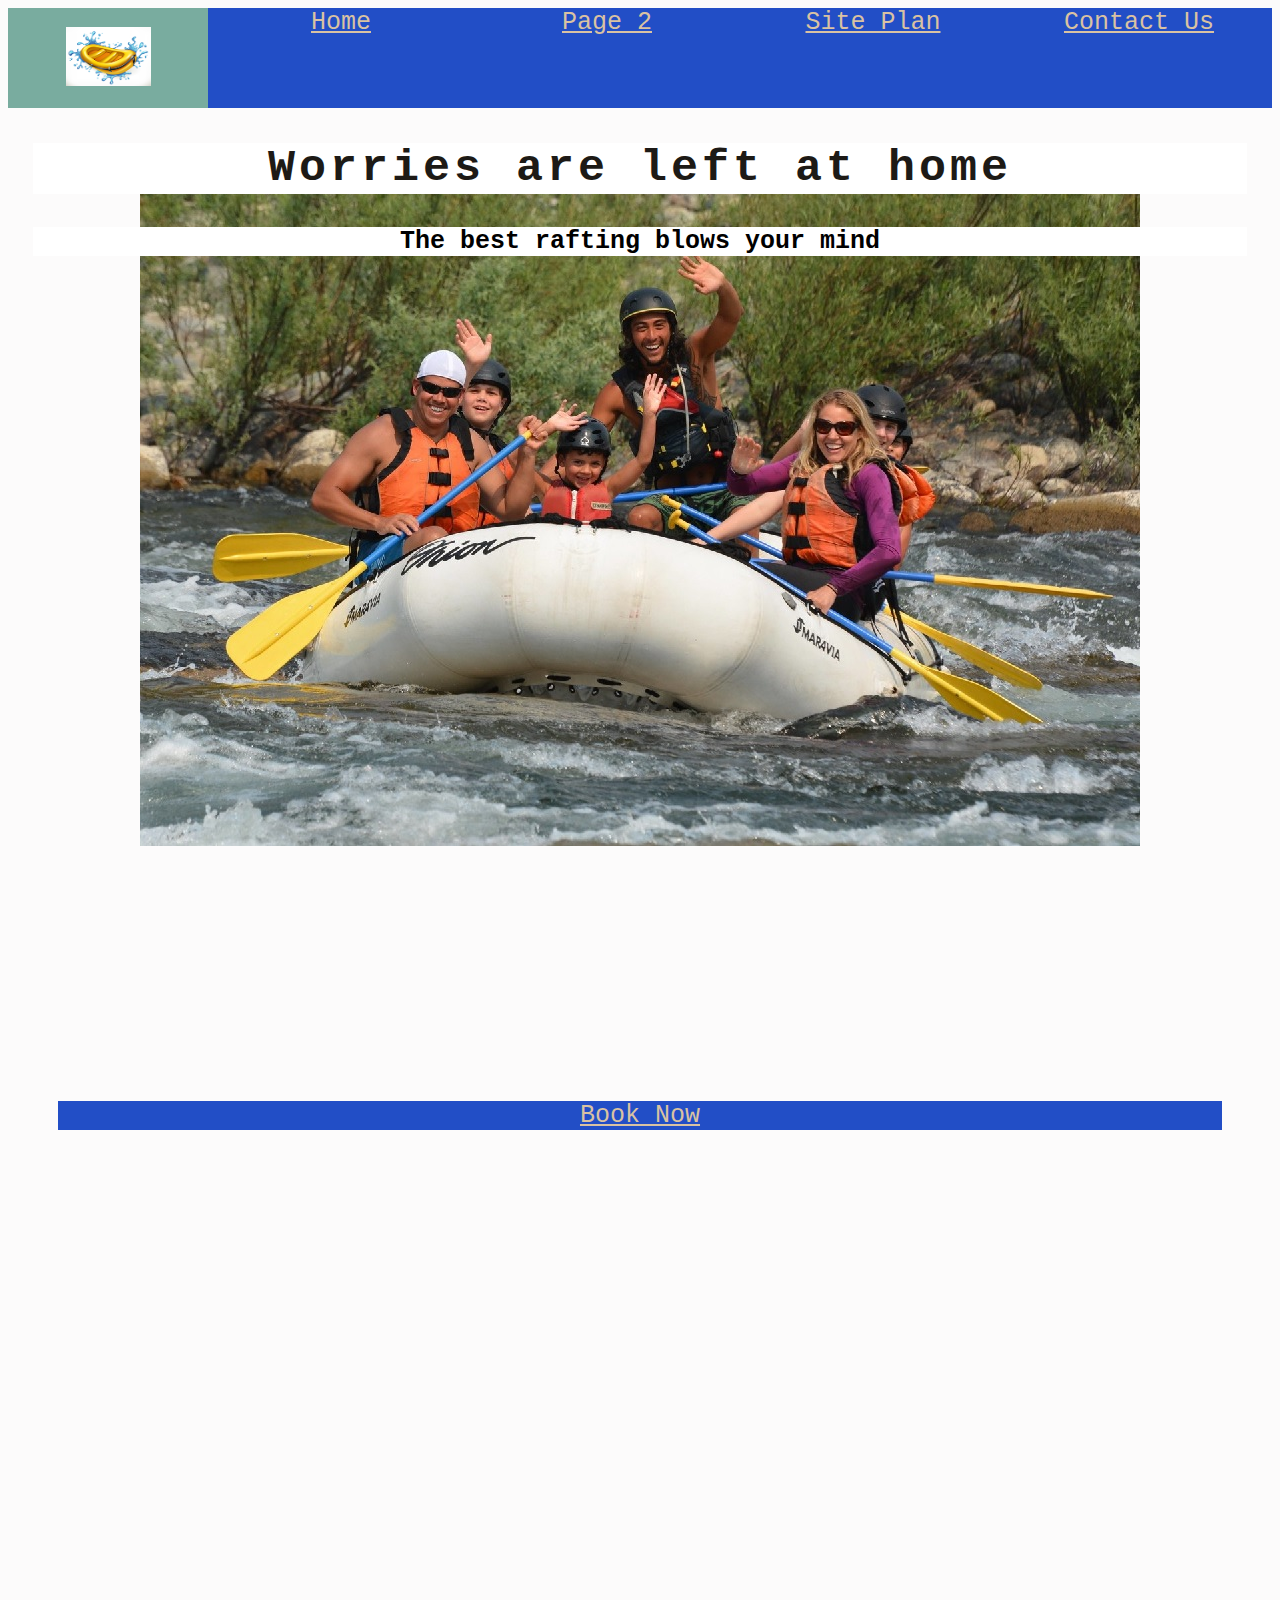
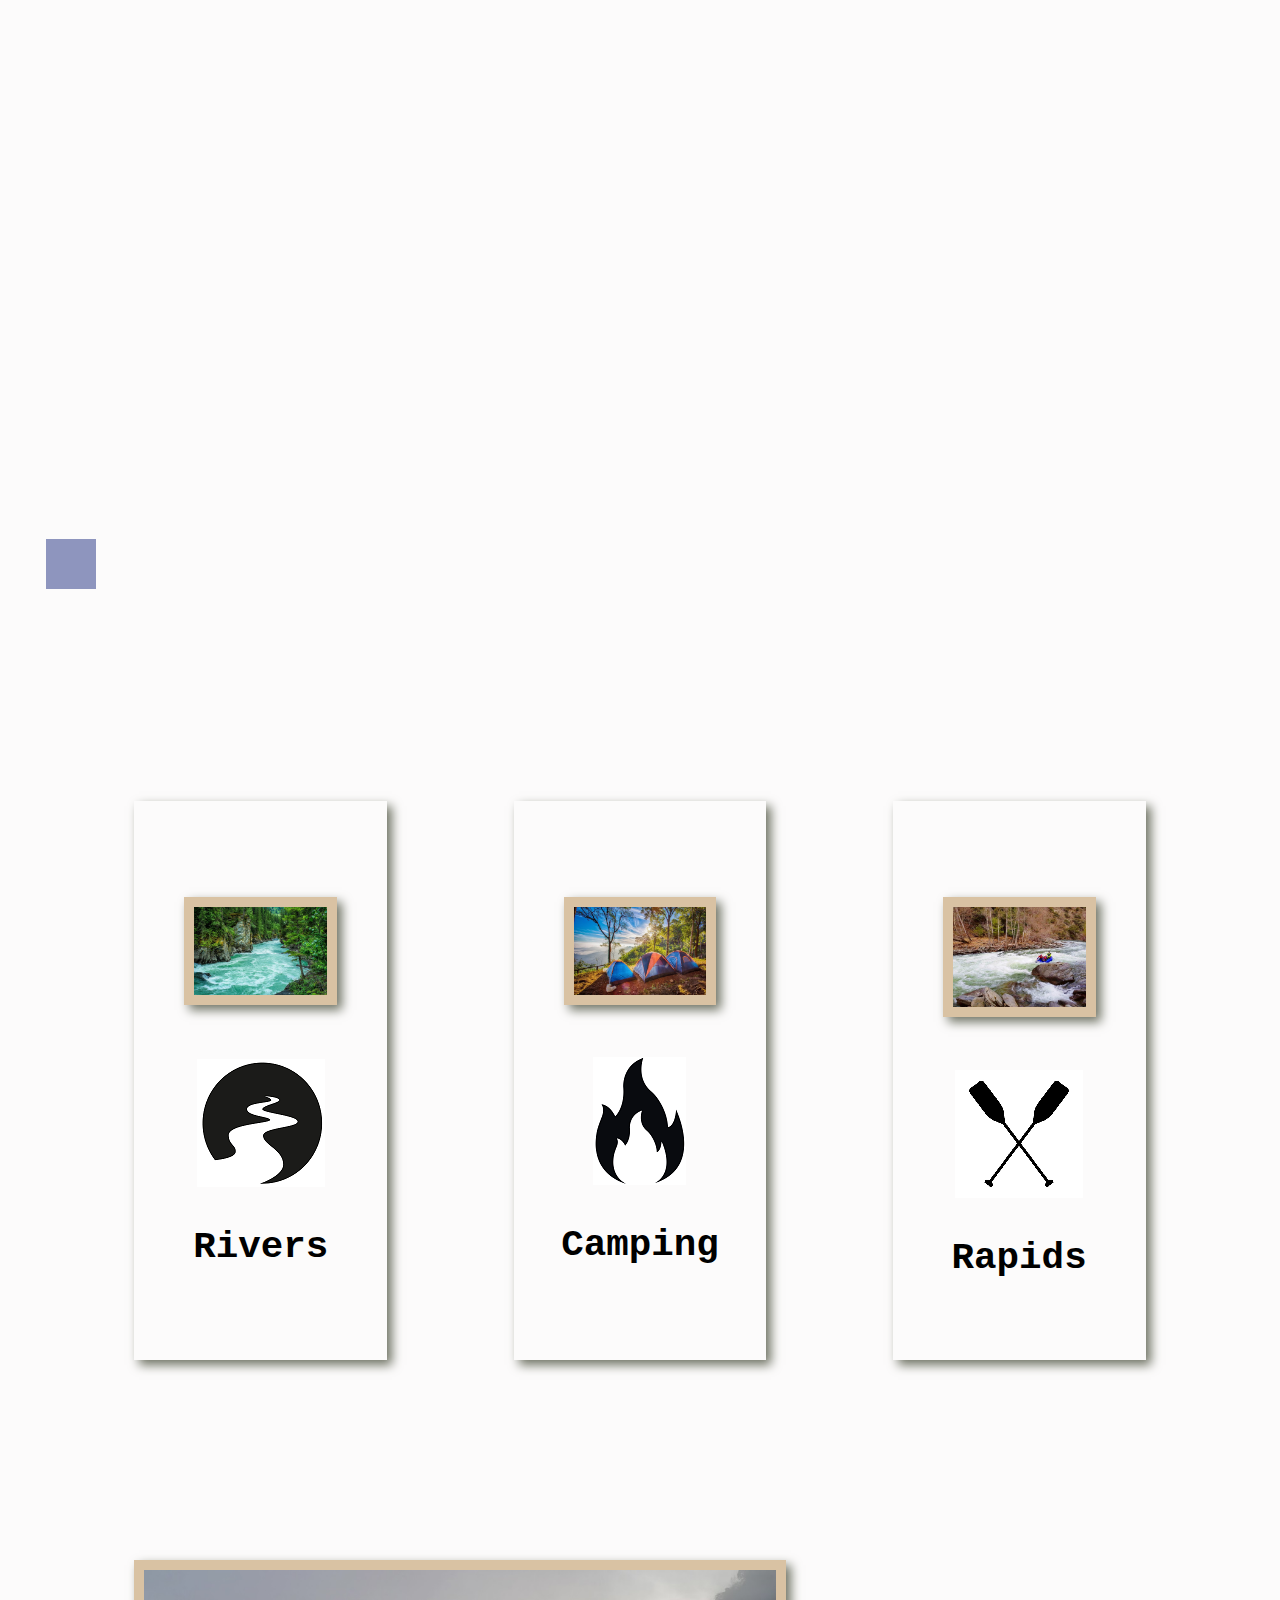
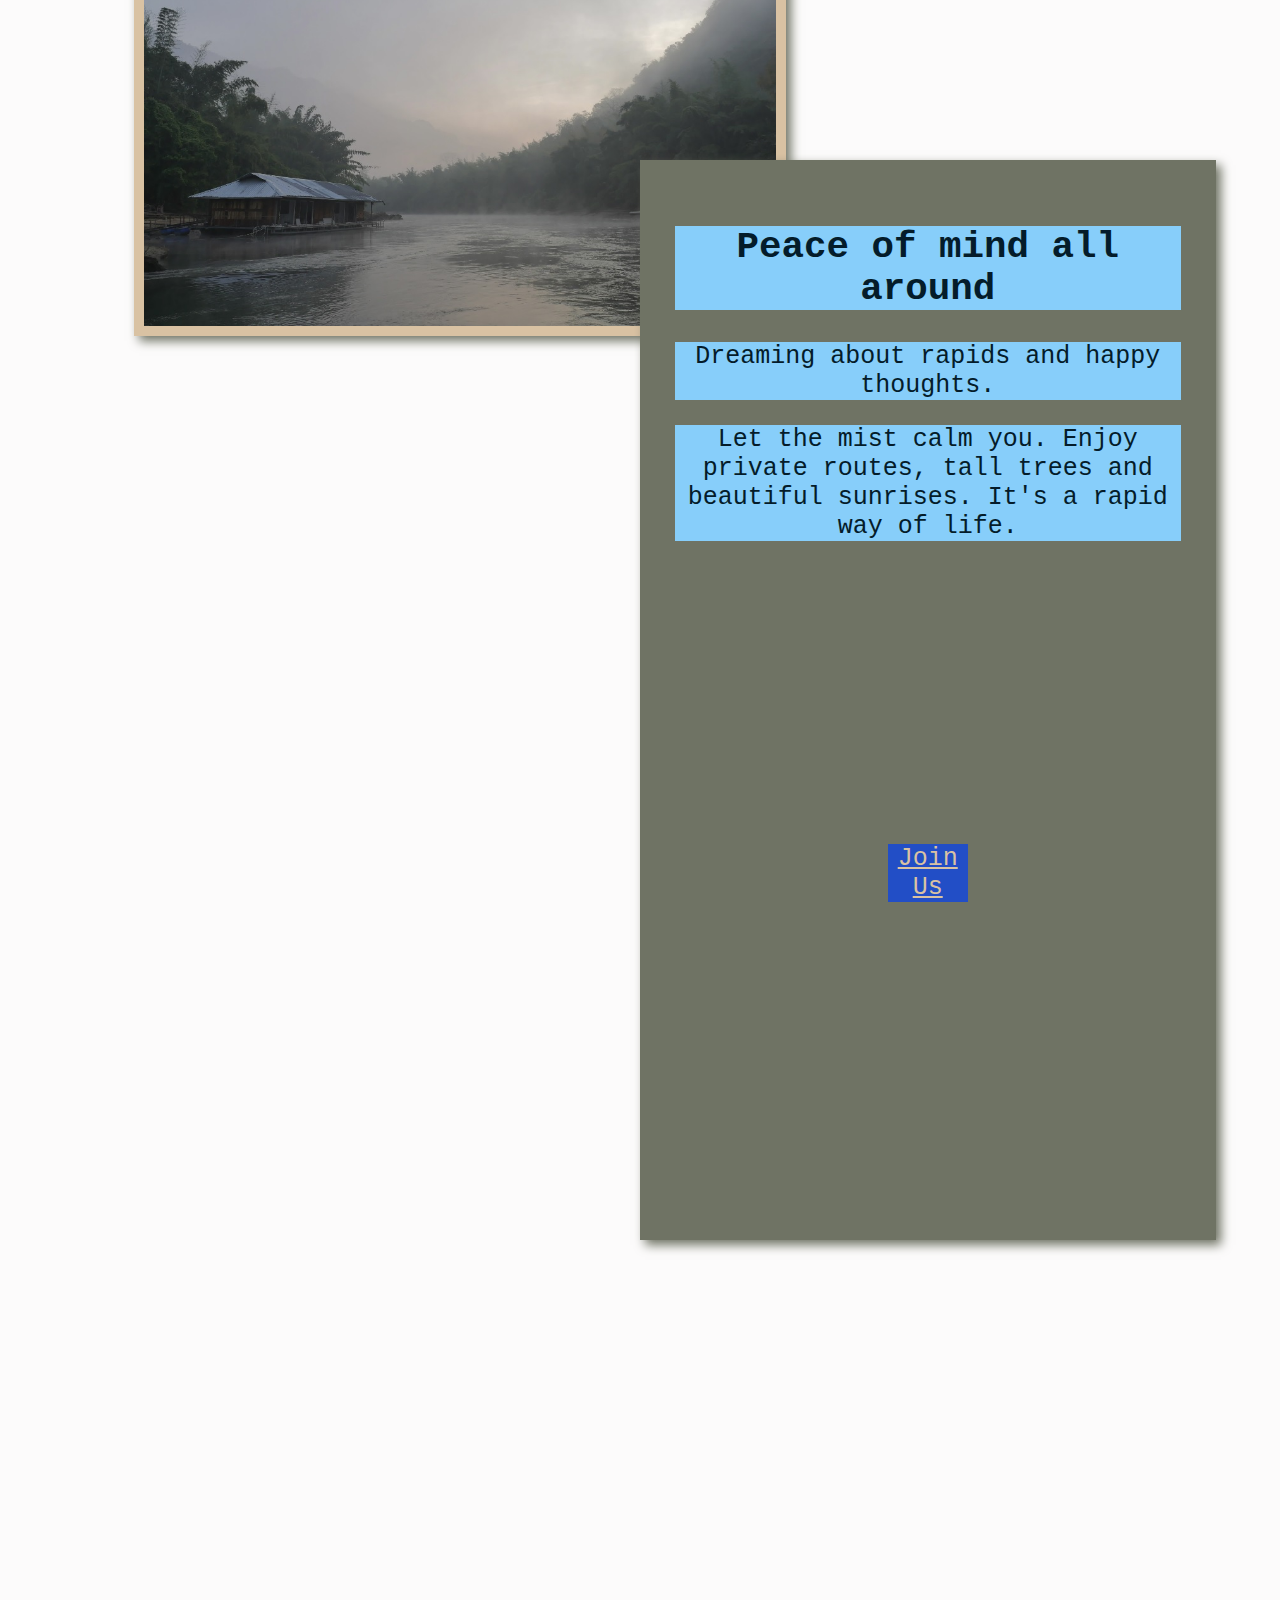
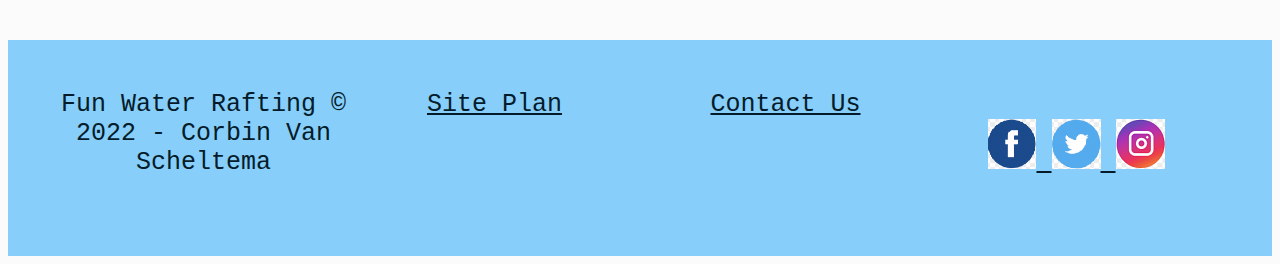
==== commit 13d23d83: "Add files via upload" ====
--- a/wwr/index.html
+++ b/wwr/index.html
@@ -13,21 +13,16 @@
         <a id="logo_link" href="index.html">
             <img class="logo" src="images/raft.png" alt="Fun Water Logo">
         </a>
-        <style>
-            #GFG {
-                text-decoration: none;
-            }
-        </style>
-    <body> 
-        <a id = "GFG" href = "index.html">Home</a>
-        <a id = "GFG" href = "#">Pages 2</a>
-        <a id = "GFG" href = "site-plan-rafting.html">Site Plan</a>
-        <a id = "GFG" href = "contactus.html">Contact Us</a>
-    </body>
-</header>
+        <nav>
+            <a href="index.html">Home</a>
+            <a href="#">Page 2</a>
+            <a href="site-plan-rafting.html">Site Plan</a>
+            <a href="contactus.html">Contact Us</a>
+        </nav>
+    </header>
 <div id="hero">
     <div id="hero-box">
-        <img id="hero-img" src="images/hero.jpg" alt="Friedly rafters enjoying their time" class="hero-img">
+        <img id="hero-img" src="images/hero.jpg" alt="Friedly rafters enjoying their time">
     </div>
     <section id="hero-msg">
         <h1 class="home-title">Worries are left at home</h1>
@@ -35,17 +30,19 @@
         <div class='button-box'>
             <a class='book' href="rates.html">Book Now</a>
         </div>
-    </section>
+    </div>
 </div>
 </main>
-    <section>
+<main class="home-grid">
+    <section class="rivers-card">
         <div id="rivers">
-            <div id="rivers-box">
+        <div id="rivers-box">
                 <img id="rivers-image" src="images/rivers.jpg" alt="Busy rivers" class="rivers-image">
             </div>
-        <img src="images/river_icon.png" alt="river icon" class="icon">
-        <h2>Rivers</h2>
+            <img src="images/river_icon.png" alt="river icon" class="icon">
+            <h2>Rivers</h2>
     </section>
+    <section class="camping-card">
         <div id="camping">
         <div id="camping-box">
             <img id="camping-image" src="images/camping.jpg" alt="Camping in the bush" class="camping-image">
@@ -53,6 +50,7 @@
         <img src="images/fire_icon.png" alt="fire icon" class="icon">
         <h2>Camping</h2>
     </section>
+    <section class="rapids-card">
         <div id="rapids">
         <div id="rapids-box">
             <img id="rapids-image" src="images/rapids.jpg" alt="Riding the rapids" class="rapids-image">
--- a/wwr/styles/styles.css
+++ b/wwr/styles/styles.css
@@ -3,21 +3,74 @@
 div {
     text-align: center;
     max-width: 1600px;
-    margin: 1% auto;
+    margin: 10% auto;
 }
 
 body {
     background-color: #fcfbfb; 
+    font-size: 25px;
+    font-family: 'Courier New', Courier, monospace; 
 }
 header {
-    background-color:rgba(20,30,13, .7);
-}
+    background-color: #79ac9f;
+    display: grid;
+    grid-template-columns: 200px auto;
+    
+}
+nav {
+    grid-row: 1/2;
+      grid-row-start: 1;
+      grid-row-end: 2;
+    grid-column: 2/7;
+      grid-column-start: 2;
+      grid-column-end: 7;
+    display: grid;
+    grid-template-columns: repeat(auto-fit, minmax(6em, 1fr));
+    width: 100%;
+    height: 100px;
+}
+.home-grid {
+    display: grid;
+    grid-template-columns: repeat(10, 10%);
+    margin: 0 auto;
+     margin-top: 0px;
+     margin-right: auto;
+     margin-bottom: 0px;
+     margin-left: auto;
+    max-width: 1500px;
+}            
+
+.rivers-card {
+    
+    grid-column: 2/4;
+        grid-column-start: 2;
+        grid-column-end: 4;
+    grid-row: 2/4;
+        grid-row-start: 2;
+        grid-row-end: 4;
+      }
+      main section {
+        text-align: center;
+        margin-top: 200px;
+        margin-bottom: 200px;
+        width: 100%;
+}
+#logo_link {
+    padding-top: 5px;
+    justify-self: center;
+    align-self: center;
+}
+#hero-img {
+    width: 100%;
+}           
 nav a:hover {
     background-color: rgb(255, 255, 255);
 }
                     
 .book, .join {
     background-color: #fcfbfb; 
+    display: grid;
+    margin: 60% auto;
 }
 .book:hover, .join:hover {
     background-color:rgba(20,30,13, .7);
@@ -26,7 +79,35 @@
     background-color: rgba(41, 58, 136, 0.527);
 }
 .msg {
-    background-color: rgb(none);
+    background-color: #6f7364;
+    padding: 35px;
+    grid-column: 6/10;
+    grid-row: 6/7;
+    box-shadow: 5px 5px 10px #6f7364;
+}
+.mountains {
+    width: 100%;
+    grid-column: 2/7;
+    grid-row: 5/8;
+    box-shadow: 5px 5px 10px #6f7364;
+}
+
+.rivers-card {
+    grid-column: 2/4;
+    grid-row: 2/3;
+    box-shadow: 5px 5px 10px #6f7364;
+}
+
+.camping-card {
+    grid-column: 5/7;
+    grid-row: 2/3;
+    box-shadow: 5px 5px 10px #6f7364;
+}
+
+.rapids-card {
+    grid-column: 8/10;
+    grid-row: 2/3;
+    box-shadow: 5px 5px 10px #6f7364;
 }
 footer {
     background-color: rgb(32, 219, 200);
@@ -44,12 +125,12 @@
 }    
 /*Worries are left at home*/
 .home-title {
-    background-color: rgb(255, 255, 255);
+    background-color: #ffffff;
     color: #1d1a16;
 }    
 h4 {
     background-color: rgb(255, 255, 255);
-    color: #232f2d;
+    color: #000000;
 }    
 .book, .join {
     background-color: rgb(34, 78, 198);
@@ -71,6 +152,15 @@
 footer {
     background-color: lightskyblue;
     color: #041c2a;
+    padding: 25px 50px;
+    margin-top: 200px; 
+    display: grid;
+    grid-template-columns: repeat(4, 1fr);
+    padding: 25px 50px;
+      padding-top: 25px;
+      padding-right: 50px;
+      padding-bottom: 25px;
+      padding-left: 50px;
 }    
 footer a {
     background-color: lightskyblue;
@@ -81,8 +171,10 @@
     color: #1d1a16;
 }    
 
-
-.center,.join{
+img.logo {
+  width: 85px;
+}
+.center,.join {
     display:block;
     margin-left: auto;
     margin-right: auto;
@@ -93,7 +185,7 @@
     display: block;
     margin-left: auto;
     margin-right: auto;
-    width: 50%;
+    width: 100%;
   }
                  
   h2,p,a {
@@ -112,13 +204,12 @@
     align-self: center;
   }
 
-  #camping-box, #rivers-box,#h2, #camping{ 
+  #camping-box, #h2, #camping_spot{ 
     font-family: Arial, Helvetica, sans-serif;
-    font-size: 20px;
+    font-size: 25px;
     color:black
   }
 
-  .a,h1,.p,.h4,.h2,.rivers,.camping,.rafting,.rapids{ font-family: 'Courier New', Courier, monospace; }
 
   div {
     padding: 25px 25px;
@@ -131,4 +222,125 @@
     margin-left: auto;
   }
 
-  p.groove {border-style: groove;}+  #logo_link {
+    grid-column: 1/2;
+      grid-column-start: 1;
+      grid-column-end: 2;
+    grid-row: 1/2;
+      grid-row-start: 1;
+      grid-row-end: 2;
+    justify-self: center;
+    align-self: center;
+    padding-top: 5px;
+}
+             
+ 
+#hero {
+    display: grid;
+    grid-template-columns: 1fr 3fr 1fr;
+    margin-top: -100px;
+}
+
+
+#hero-box {
+    grid-column: 1/7;
+      grid-column-start: 1;
+      grid-column-end: 7;
+    grid-row: 1/5;
+      grid-row-start: 1;
+      grid-row-end: 5;
+    z-index: -1;
+}
+
+
+#hero-msg h4 {
+    color: rgb(0, 0, 0);
+}
+             
+
+#hero-msg {
+    grid-column: 1/6;
+      grid-column-start: 1;
+      grid-column-end: 6;
+    grid-row: 1/3;
+    margin-top: 100px;
+}
+#hero-msg h1, #hero-msg h4 {
+    text-align: center;
+  }
+  .home-title {
+    font-size: 45px;
+    letter-spacing: 4px;
+    margin-top: 10px;
+  }
+#content {
+    max-width: 1600px;
+    margin: 0 auto;
+      margin-top: 0px;
+      margin-right: auto;
+      margin-bottom: 0px;
+      margin-left: auto;
+}          
+
+.rivers-image, .camping-image, .rapids-image, .mountains {
+    width: 100%;
+    border: 10px solid #d9c2a3;
+    transition: transform .5s;
+    box-shadow: 5px 5px 10px #6f7364;
+
+    
+}
+             
+.rivers-image:hover, .camping-image:hover, .rapids-image:hover {
+    opacity: .6;
+    transform: scale(1.1);
+}
+
+main section img {
+    width: auto;
+    box-sizing: border-box;
+ }
+ 
+
+@media screen and (max-width: 900px) {
+    #hero, .home-grid {
+        display: block;
+        height: auto;
+    }
+    nav, footer {
+        flex-direction: column;
+    }
+    nav a {
+        display: block;
+        padding: 15px;
+    }
+    #hero {
+        margin-top: 0;
+    }
+    #hero-msg {
+        margin-top: 0;
+    }
+    #hero-msg h4 {
+        display: none;
+    }
+    .home-title {
+        font-size: 25px;
+        color: #6f7364;
+    }
+    .rivers-image, .camping-image, .rapids-image { 
+        margin: 50px auto;
+        width: 60%;
+    }
+    #background {
+        display: none;
+    }
+    .mountains, .msg {
+        width: 80%;
+        display: block;
+        margin: 0 auto;
+    }
+    footer {
+        margin-top: 25px;
+    }
+}
+            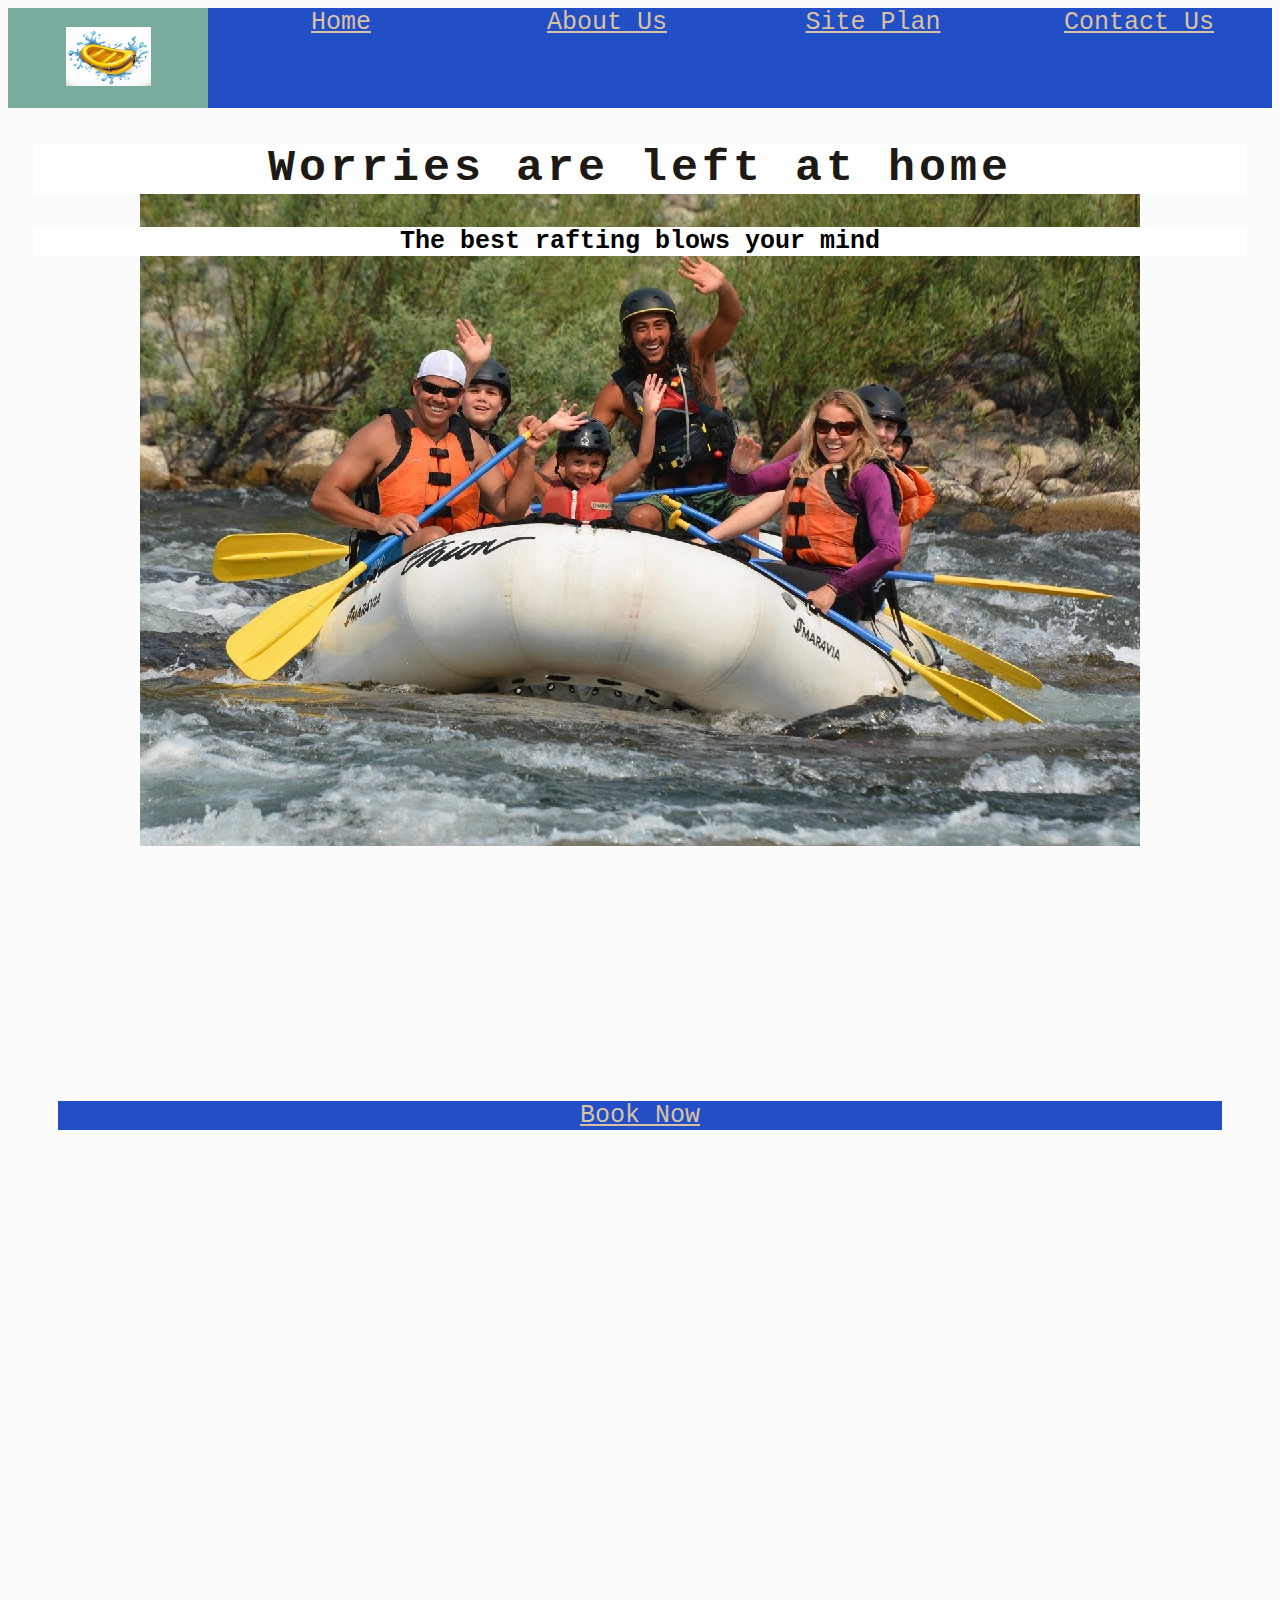
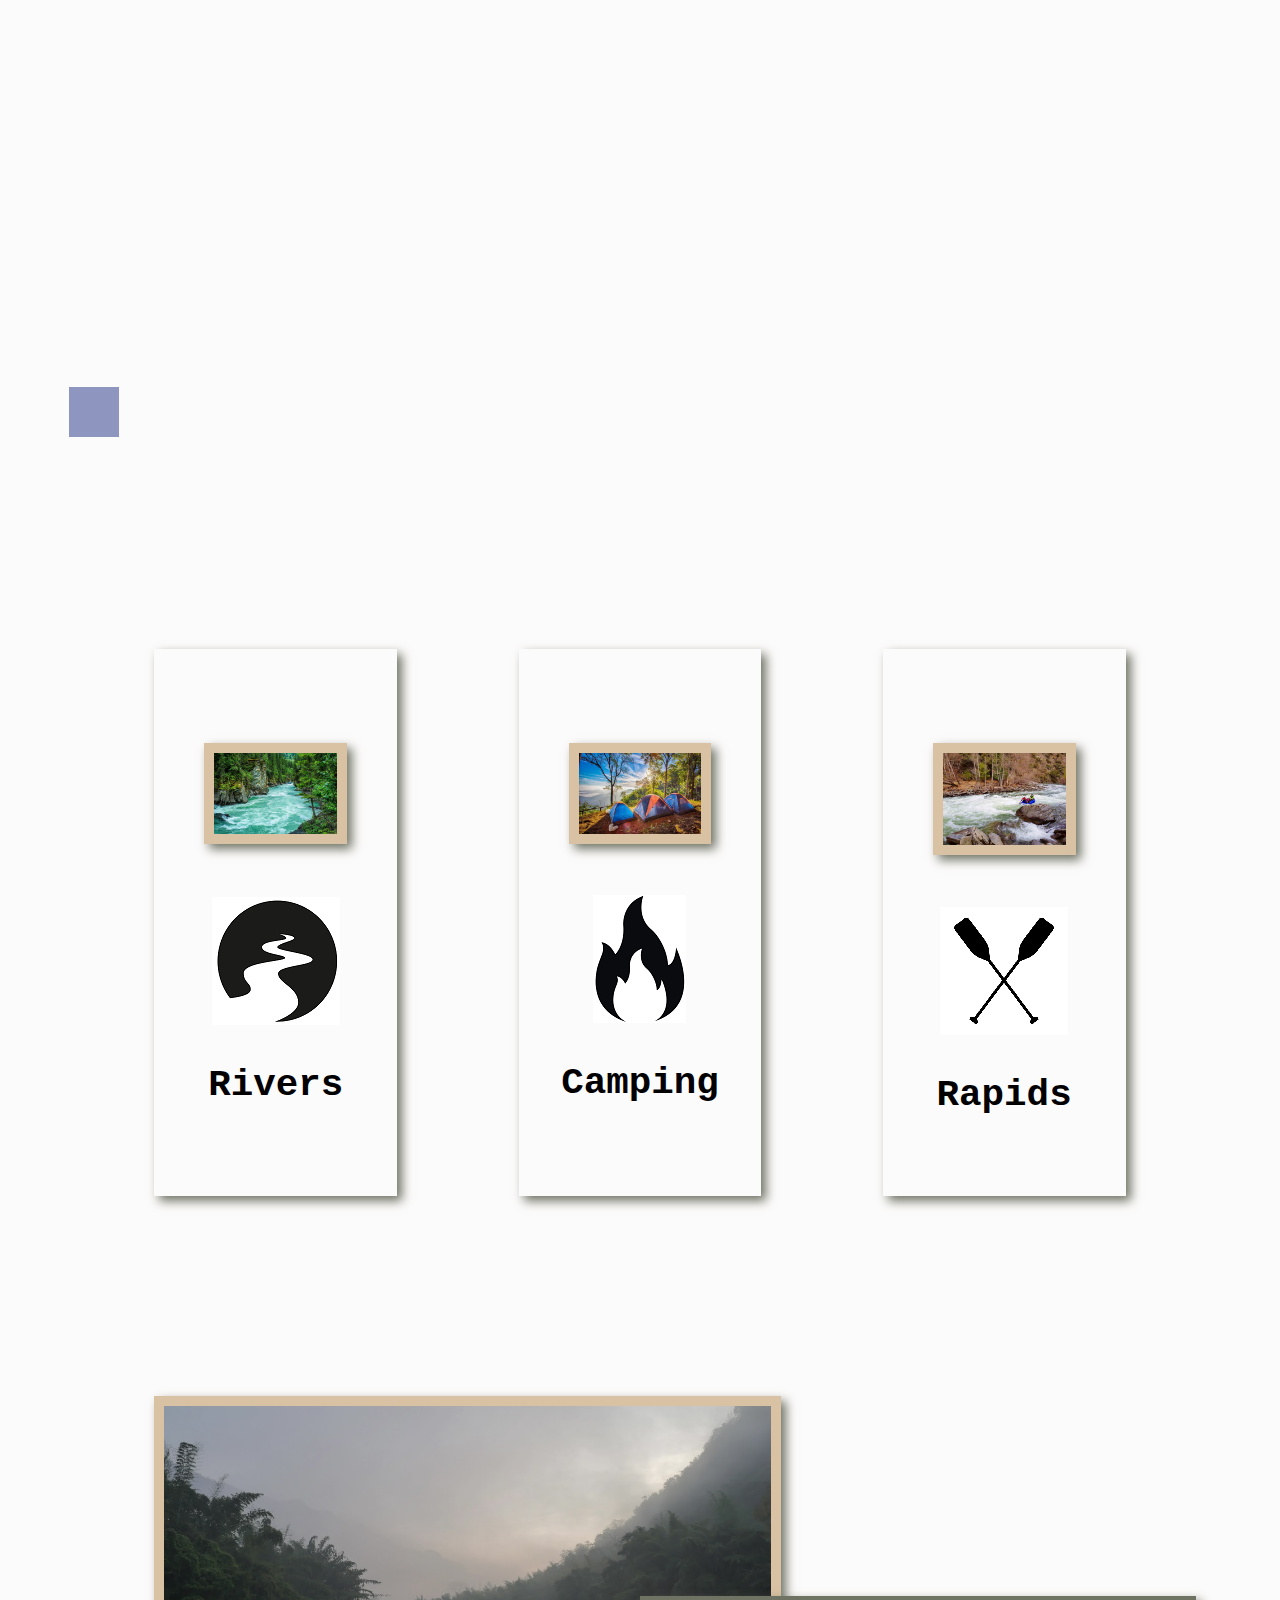
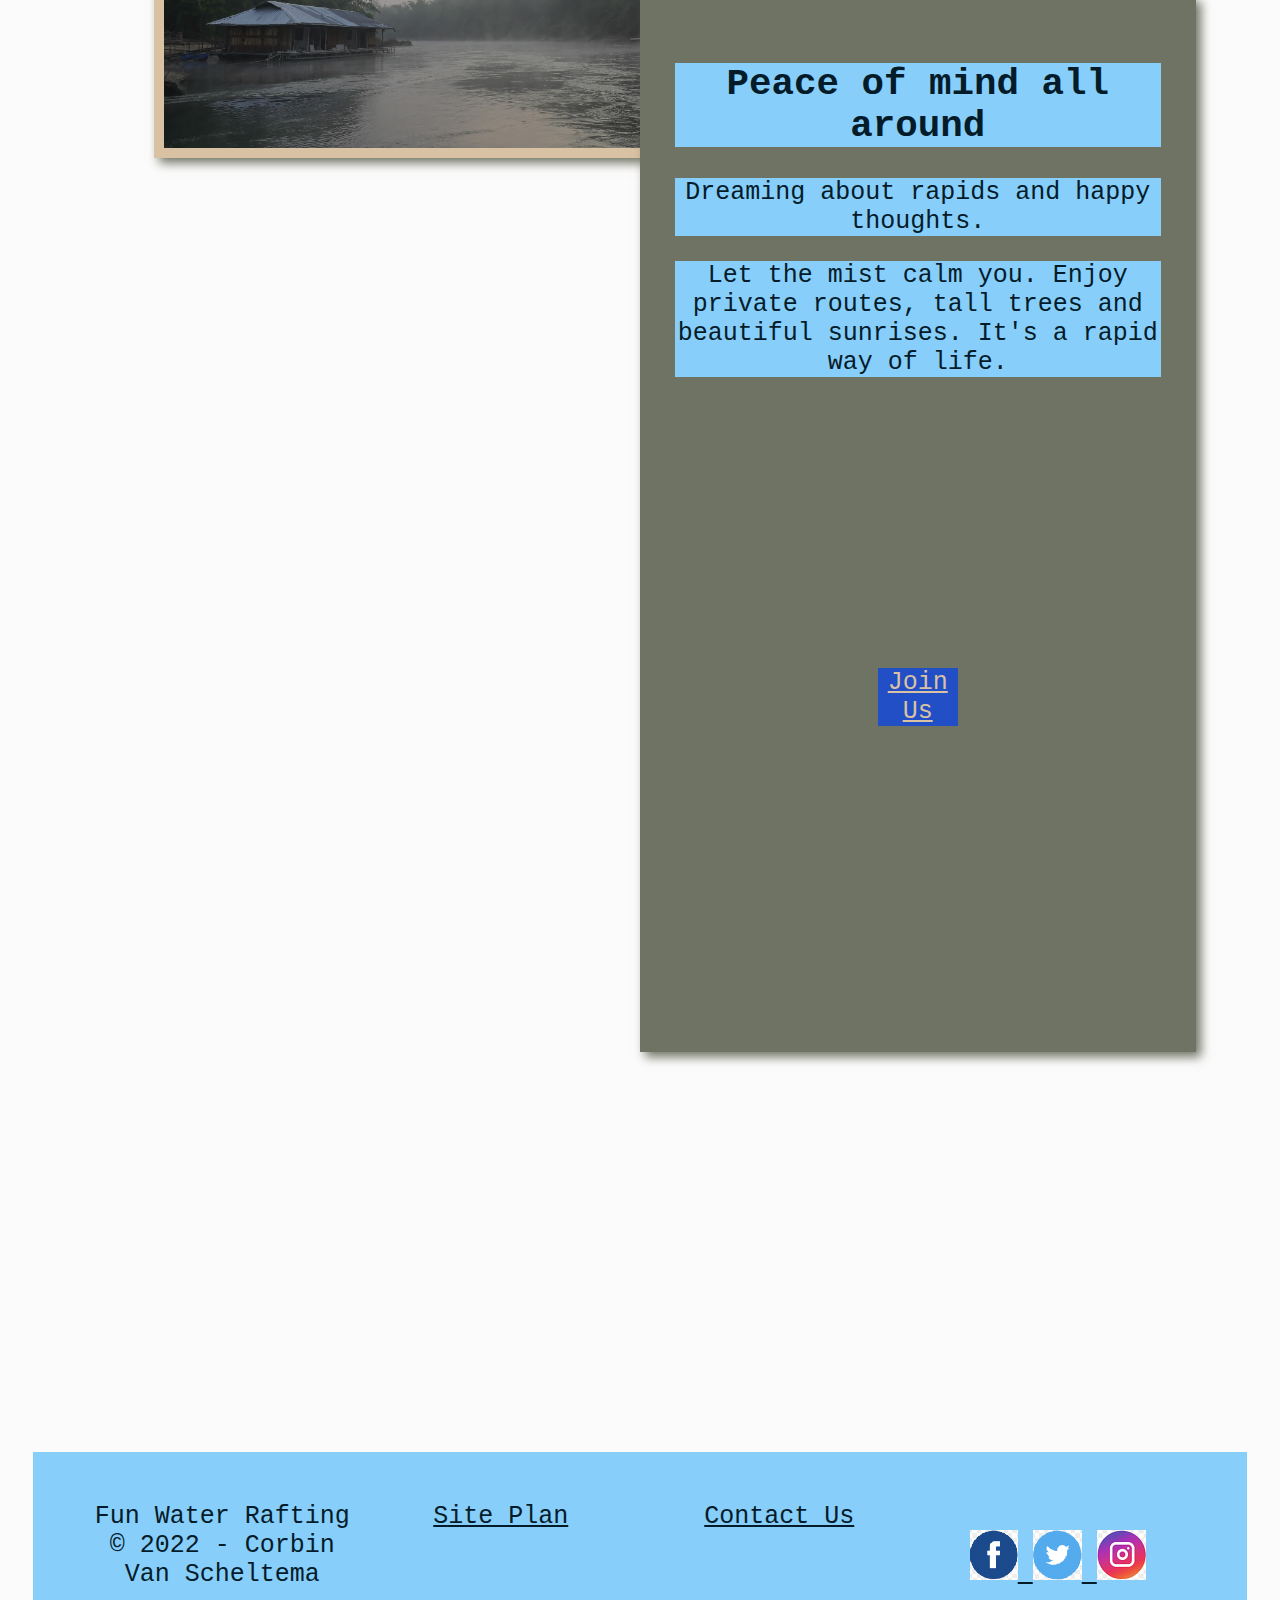
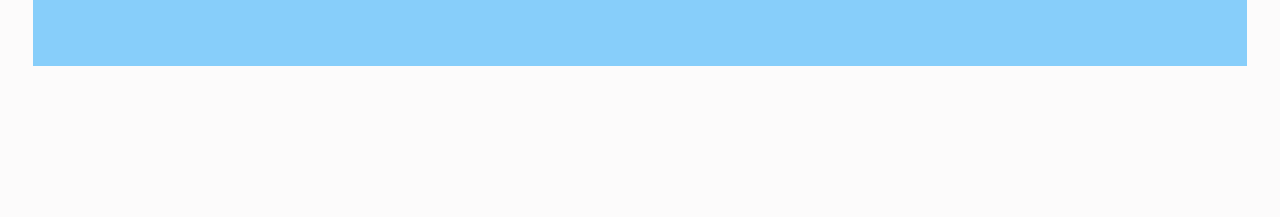
==== commit 5baa6dc6: "Add files via upload" ====
--- a/wwr/index.html
+++ b/wwr/index.html
@@ -15,7 +15,7 @@
         </a>
         <nav>
             <a href="index.html">Home</a>
-            <a href="#">Page 2</a>
+            <a href="about_us.html">About Us</a>
             <a href="site-plan-rafting.html">Site Plan</a>
             <a href="contactus.html">Contact Us</a>
         </nav>
@@ -29,9 +29,7 @@
         <h4>The best rafting blows your mind</h4>
         <div class='button-box'>
             <a class='book' href="rates.html">Book Now</a>
-        </div>
     </div>
-</div>
 </main>
 <main class="home-grid">
     <section class="rivers-card">
